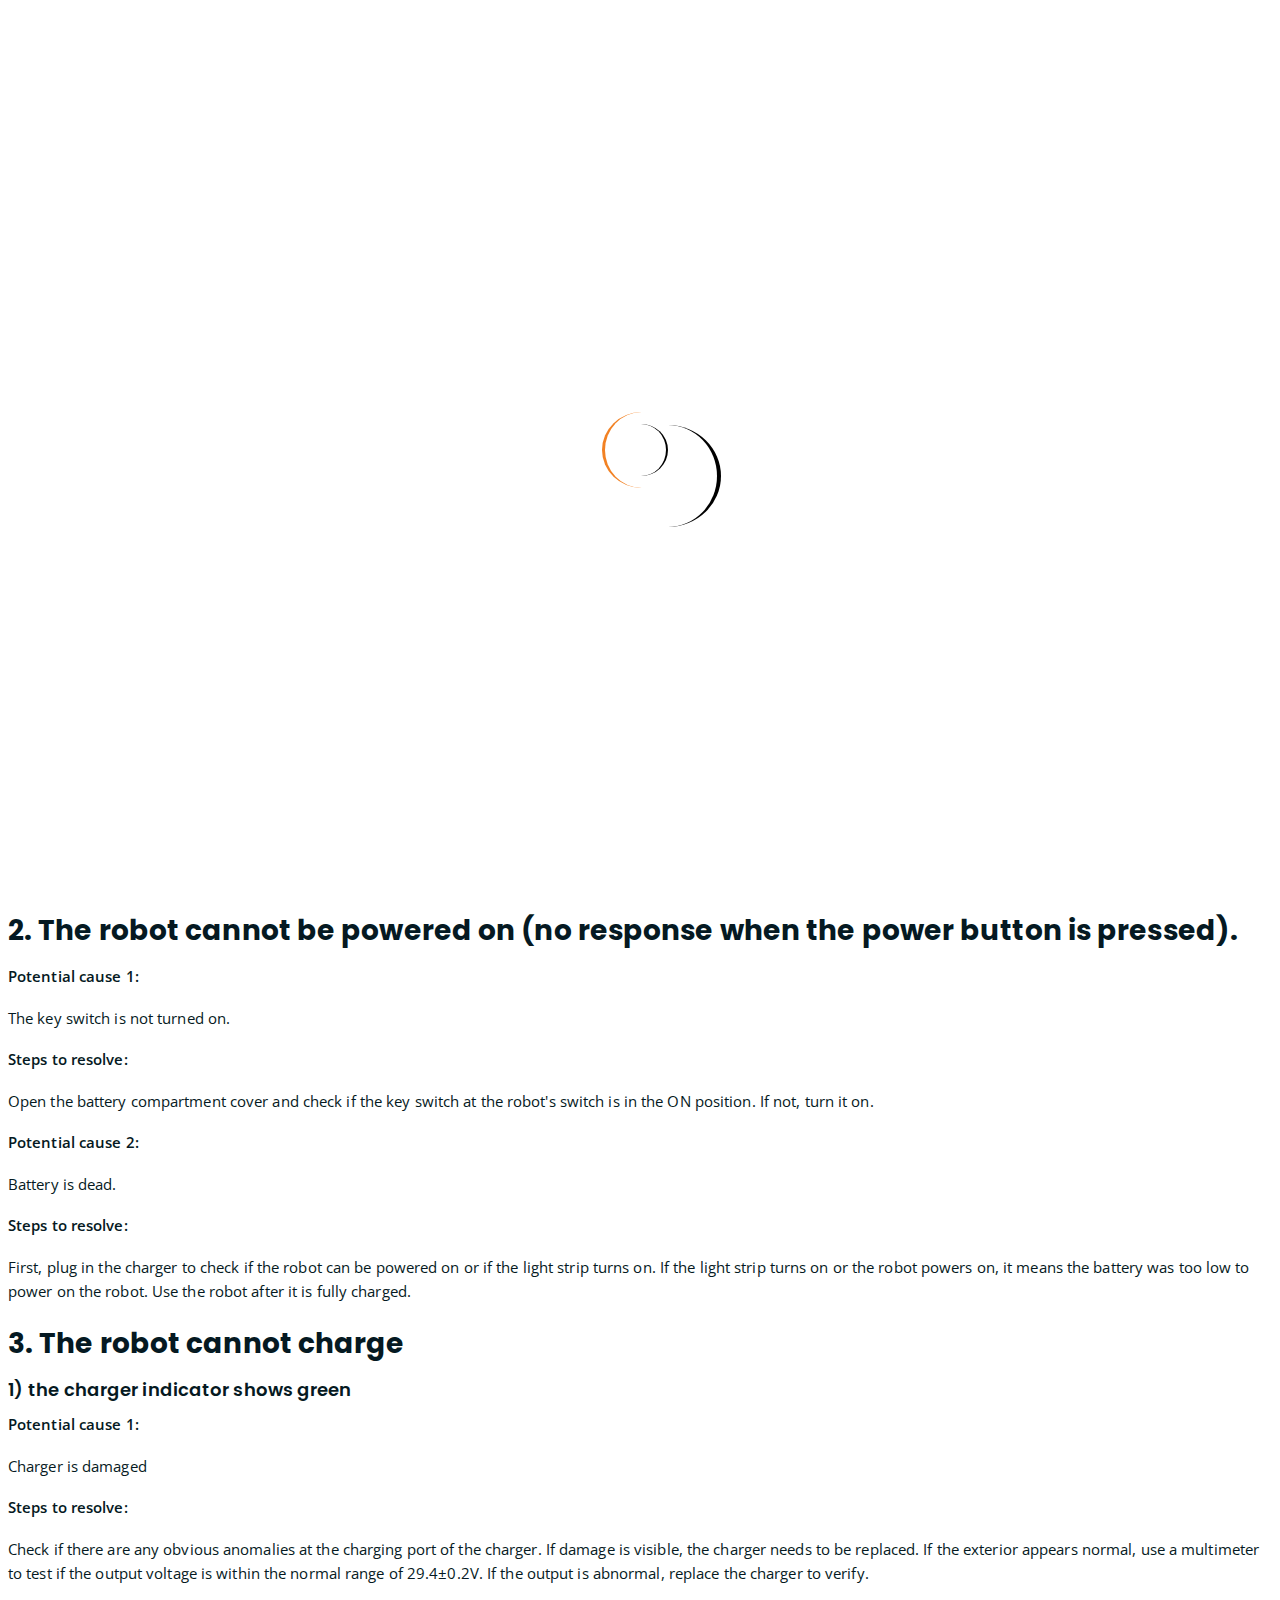
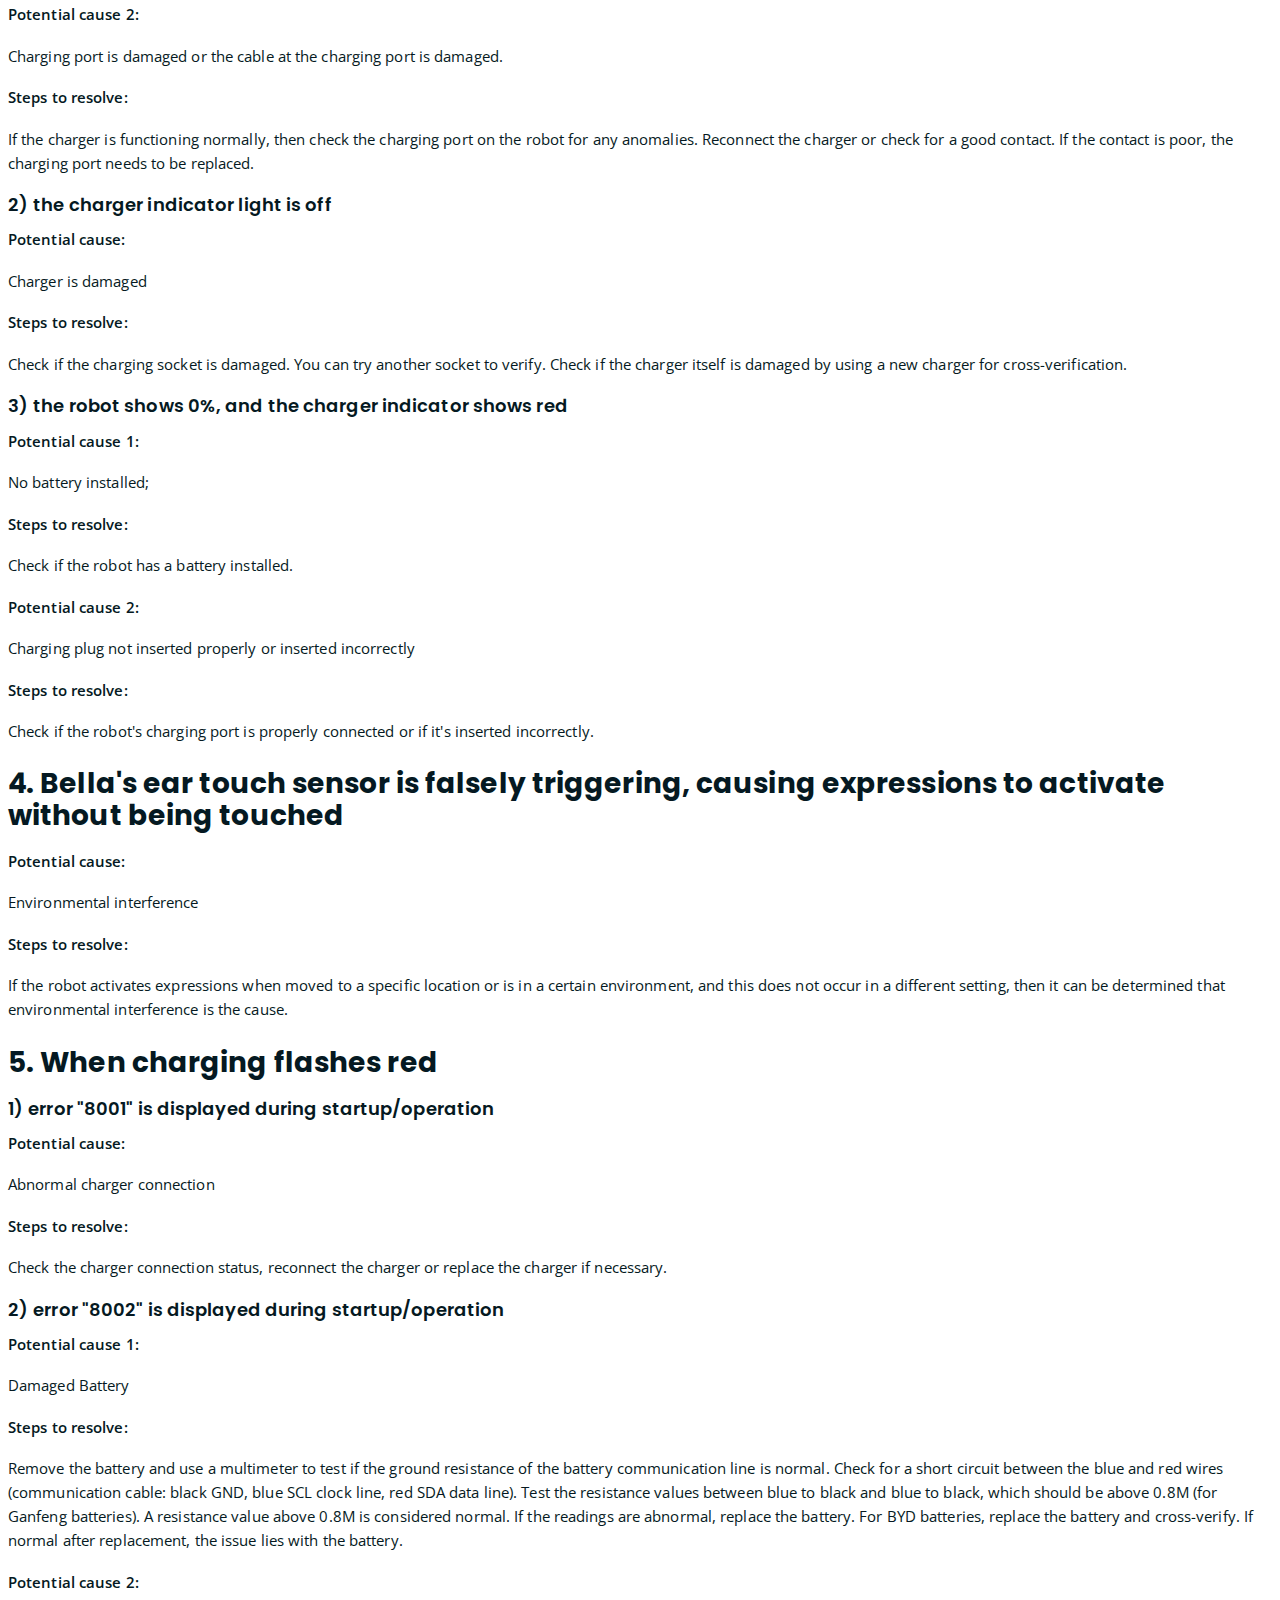
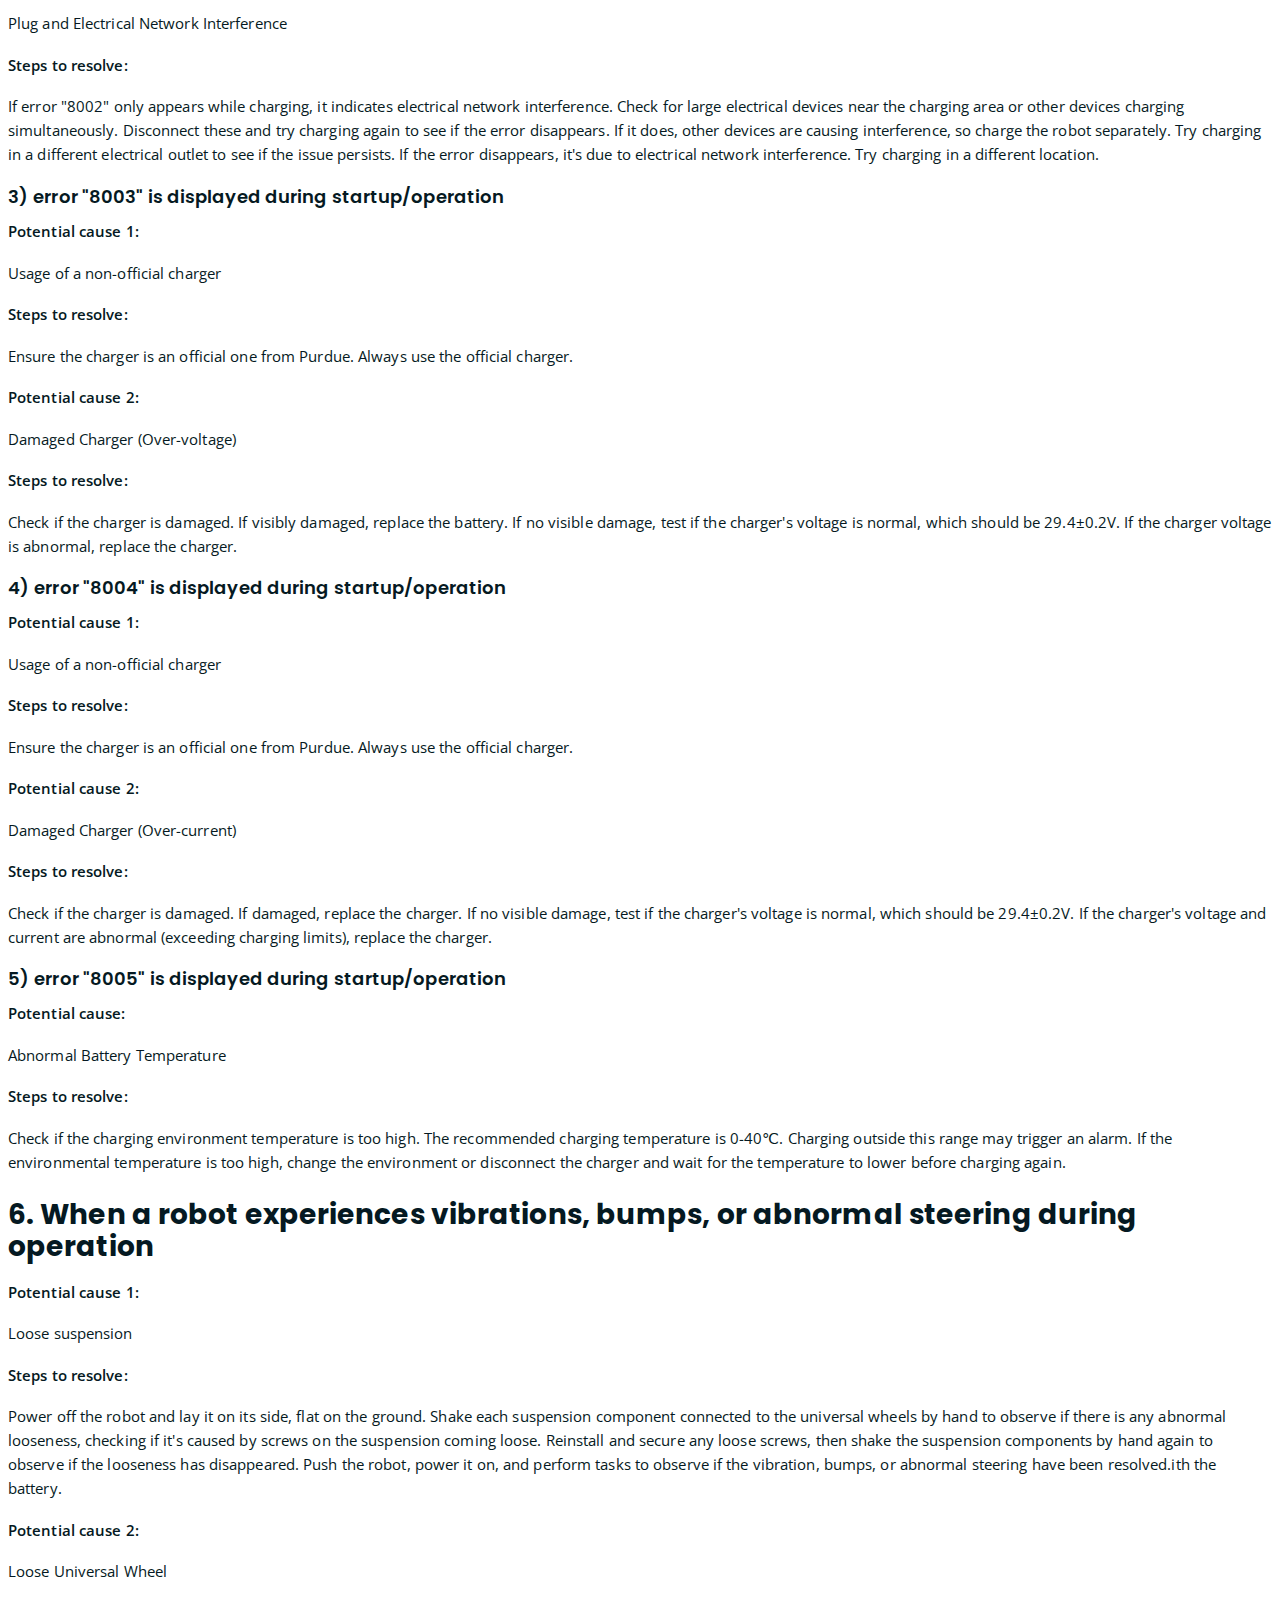
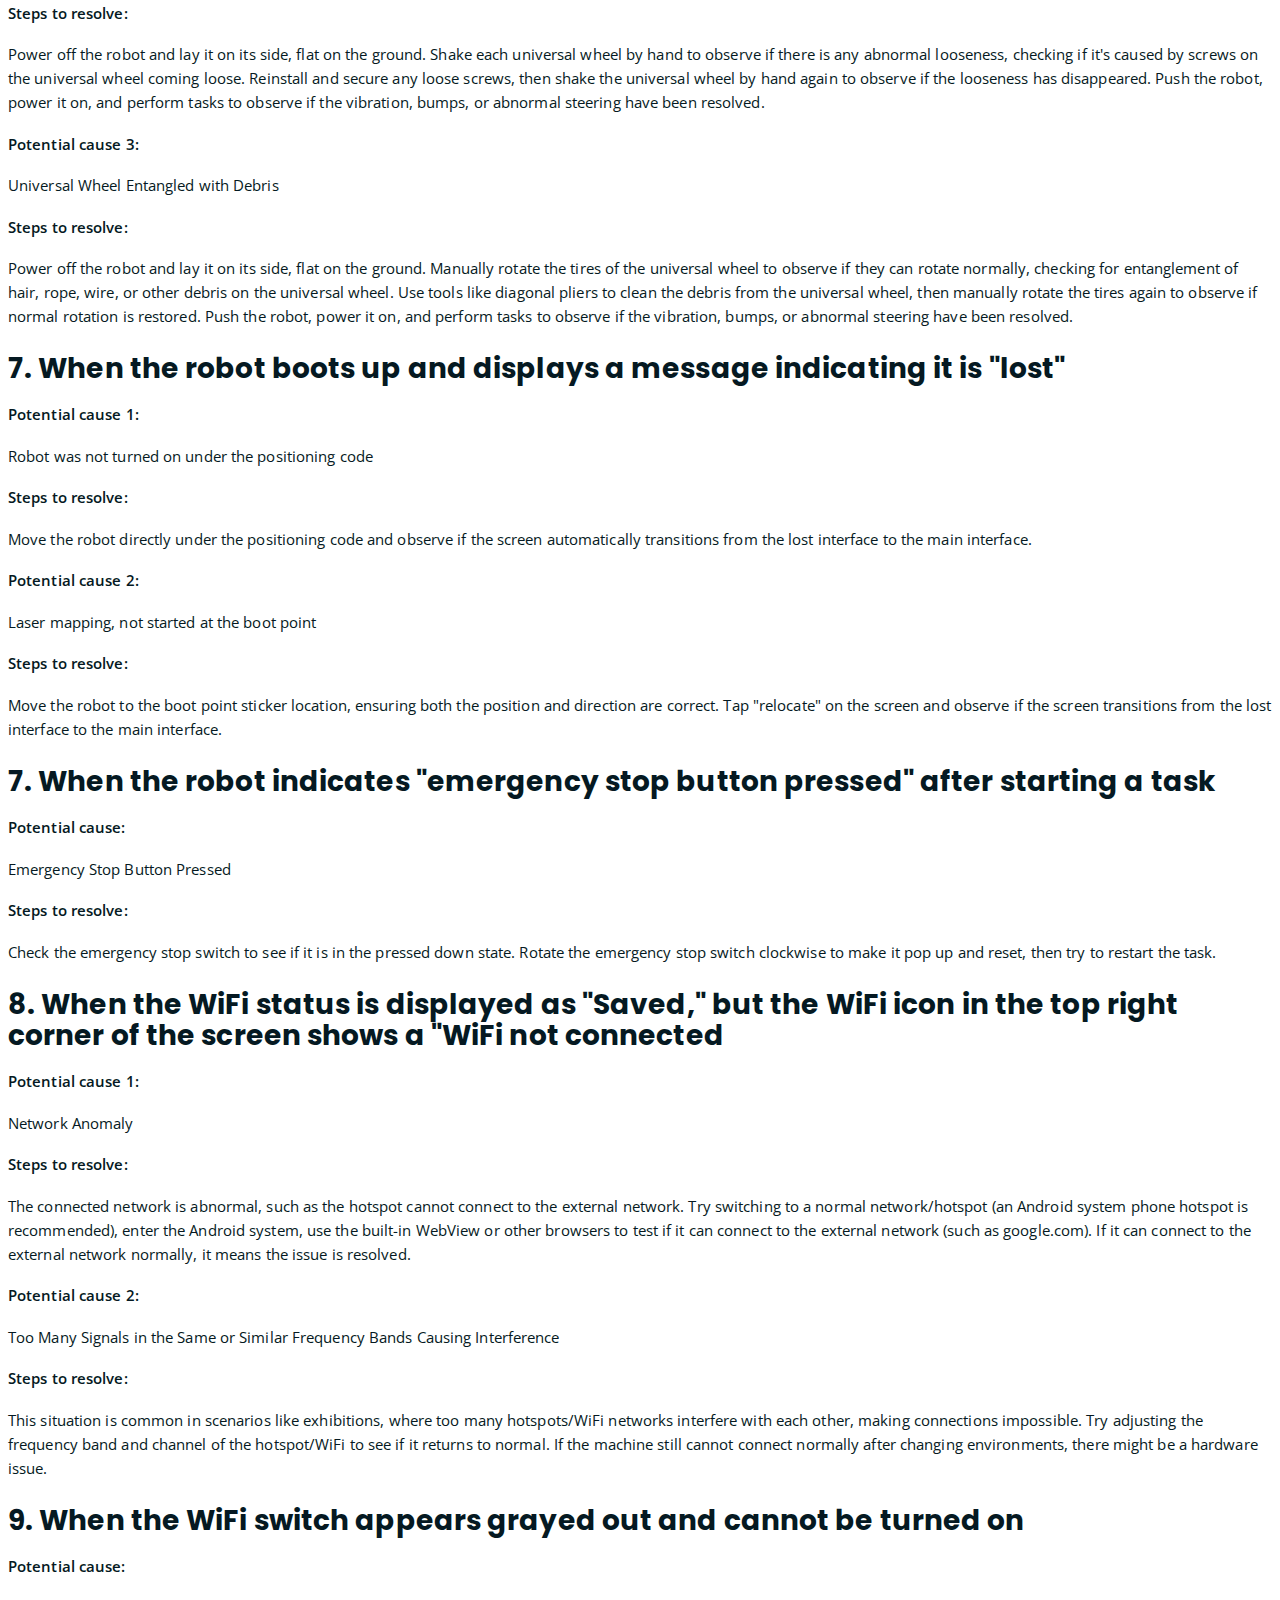
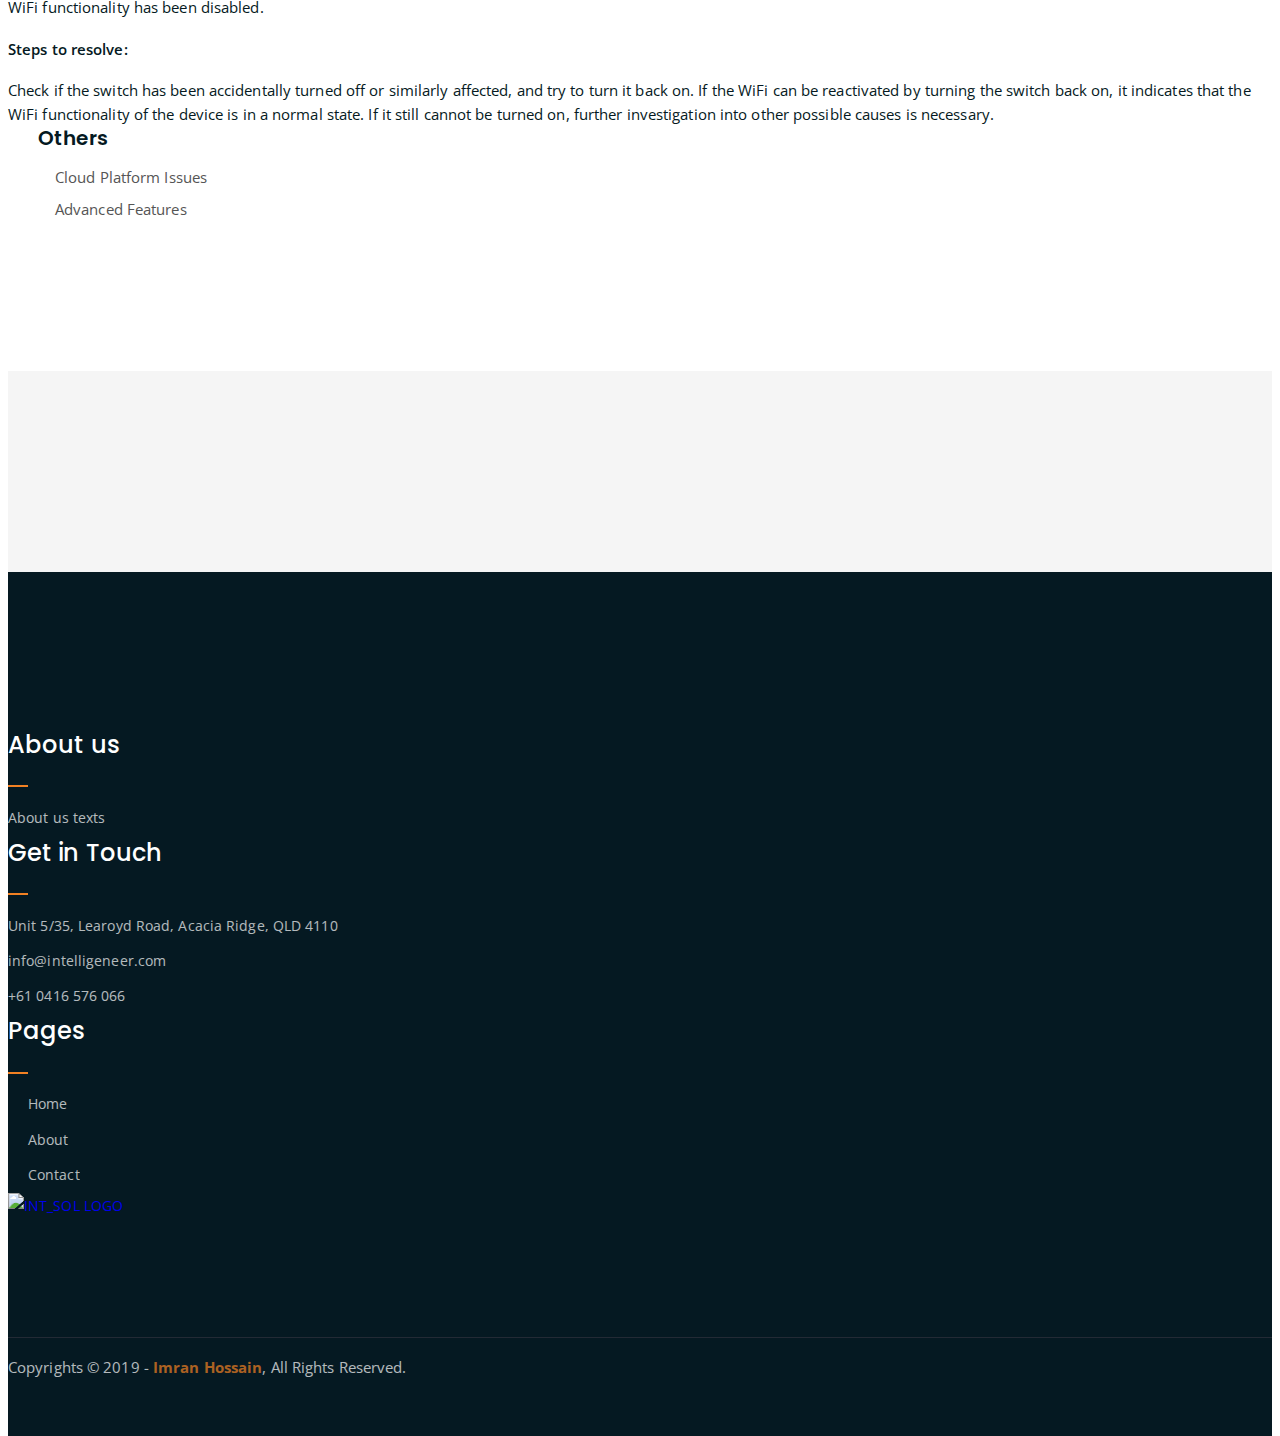
==== issues.html @ 8ed4a524 "Update single-article-bg" ====
<!DOCTYPE html>
<html lang="en">
<head>
    <meta charset="UTF-8">
    <meta http-equiv="X-UA-Compatible" content="IE=edge">
    <meta name="viewport" content="width=device-width, initial-scale=1">
    <meta name="description" content="Responsive Bootstrap4 Shop Template, Created by Imran Hossain from https://imransdesign.com/">

    <!-- title -->
    <title>Single News</title>

    <!-- favicon -->
    <link rel="shortcut icon" type="image/png" href="assets/img/favicon.png">
    <!-- google font -->
    <link href="https://fonts.googleapis.com/css?family=Open+Sans:300,400,700" rel="stylesheet">
    <link href="https://fonts.googleapis.com/css?family=Poppins:400,700&display=swap" rel="stylesheet">
    <!-- fontawesome -->
    <link rel="stylesheet" href="assets/css/all.min.css">
    <!-- bootstrap -->
    <link rel="stylesheet" href="assets/bootstrap/css/bootstrap.min.css">
    <!-- owl carousel -->
    <link rel="stylesheet" href="assets/css/owl.carousel.css">
    <!-- magnific popup -->
    <link rel="stylesheet" href="assets/css/magnific-popup.css">
    <!-- animate css -->
    <link rel="stylesheet" href="assets/css/animate.css">
    <!-- mean menu css -->
    <link rel="stylesheet" href="assets/css/meanmenu.min.css">
    <!-- main style -->
    <link rel="stylesheet" href="assets/css/main.css">
    <!-- responsive -->
    <link rel="stylesheet" href="assets/css/responsive.css">

</head>
<body>

<!--PreLoader-->
<div class="loader">
    <div class="loader-inner">
        <div class="circle"></div>
    </div>
</div>
<!--PreLoader Ends-->

<!-- header -->
<div class="top-header-area" id="sticker">
    <div class="container">
        <div class="row">
            <div class="col-lg-12 col-sm-12 text-center">
                <div class="main-menu-wrap">
                    <!-- logo -->
                    <div class="site-logo">
                        <a href="https://www.intelligeneer.com/">
                            <img src="assets/img/Logo.jpg" alt="INT_SOL LOGO" width="48" height="46">
                        </a>
                    </div>
                    <!-- logo -->

                    <!-- menu start -->
                    <nav class="main-menu">
                        <ul>
                            <li><a href="index.html">Home</a></li>
                            <li class="current-list-item"><a href="#">PUDU</a>
                                <ul class="sub-menu">
                                    <li><a href="features.html">Advanced Features</a></li>
                                    <li><a href="issues.html">Common Issues</a></li>
                                </ul>
                            </li>
                            <li><a href="contact.html">Contact</a></li>
                            <li><a href="news.html">About Us</a>
                                <ul class="sub-menu">
                                    <li><a href="news.html">Information</a></li>
                                </ul>
                            </li>


                        </ul>
                    </nav>
                    <a class="mobile-show search-bar-icon" href="#"><i class="fas fa-search"></i></a>
                    <div class="mobile-menu"></div>
                    <!-- menu end -->
                </div>
            </div>
        </div>
    </div>
</div>
<!-- end header -->

<!-- search area -->
<div class="search-area">
    <div class="container">
        <div class="row">
            <div class="col-lg-12">
                <span class="close-btn"><i class="fas fa-window-close"></i></span>
                <div class="search-bar">
                    <div class="search-bar-tablecell">
                        <h3>Search For:</h3>
                        <input type="text" placeholder="Keywords">
                        <button type="submit">Search <i class="fas fa-search"></i></button>
                    </div>
                </div>
            </div>
        </div>
    </div>
</div>
<!-- end search arewa -->

<!-- breadcrumb-section -->
<div class="breadcrumb-section breadcrumb-bg">
    <div class="container">
        <div class="row">
            <div class="col-lg-8 offset-lg-2 text-center">
                <div class="breadcrumb-text">
                    <p>PUDU Robotics</p>
                    <h1>Common Operational Issues Trouble Shooting</h1>
                </div>
            </div>
        </div>
    </div>
</div>
<!-- end breadcrumb section -->

<!-- single article section -->
<div class="mt-150 mb-150">
    <div class="container">
        <div class="row">
            <div class="col-lg-8">
                <div class="single-article-section">
                    <div class="single-article-text">
                        <div class="single-article-bg"></div>
                        <p class="blog-meta">
                            <span class="author"><i class="fas fa-user"></i>Thor</span>
                            <span class="date"><i class="fas fa-calendar"></i>28 MAR, 2024</span>
                        </p>
                        <h4>If the provided solutions don't work, please contact our <a href="mailto: tech@intelligeneer.com">tech support.</a></h4>
                        <div>
                            <h3>1. When the robot operates without sound (background music or notification tones)</h3>
                            <p class = "cause">
                                Potential cause:
                            <p>
                                The system sound is not turned on.
                            </p>
                            <p class = "steps">
                                Steps to resolve:
                            </p>
                            <p>
                                Go to the system's volume interface to check if the sound is enabled.
                                If the sound is already enabled, proceed with hardware troubleshooting.
                            </p>
                        </div>
                        <br>
                        <div>
                            <h3>2. The robot cannot be powered on (no response when the power button is pressed).</h3>
                            <p class = "cause">
                                Potential cause 1:
                            <p>
                                The key switch is not turned on.
                            </p>
                            <p class = "steps">
                                Steps to resolve:
                            </p>
                            <p>
                                Open the battery compartment cover and check if the key switch at the robot's switch is in the ON position.
                                If not, turn it on.
                            </p>
                            <p class = "cause">
                                Potential cause 2:
                            <p>
                            <p>
                                Battery is dead.
                            </p>
                            <p class = "steps">
                                Steps to resolve:
                            </p>
                            <p>
                                First, plug in the charger to check if the robot can be powered on or if the light strip turns on.
                                If the light strip turns on or the robot powers on, it means the battery was too low to power on the robot.
                                Use the robot after it is fully charged.
                            </p>
                        </div>
                        <br>
                        <div>
                            <h3>3.  The robot cannot charge</h3>
                            <h2>1) the charger indicator shows green</h2>
                            <p class = "cause">
                                Potential cause 1:
                            <p>
                                Charger is damaged
                            </p>
                            <p class = "steps">
                                Steps to resolve:
                            </p>
                            <p>
                                Check if there are any obvious anomalies at the charging port of the charger.
                                If damage is visible, the charger needs to be replaced.
                                If the exterior appears normal, use a multimeter to test if the output voltage is within the normal range of 29.4±0.2V.
                                If the output is abnormal, replace the charger to verify.
                            </p>
                            <p class = "cause">
                                Potential cause 2:
                            <p>
                            <p>
                                Charging port is damaged or the cable at the charging port is damaged.
                            </p>
                            <p class = "steps">
                                Steps to resolve:
                            </p>
                            <p>
                                If the charger is functioning normally, then check the charging port on the robot for any anomalies.
                                Reconnect the charger or check for a good contact.
                                If the contact is poor, the charging port needs to be replaced.
                            </p>

                            <h2>2) the charger indicator light is off</h2>
                            <p class = "cause">
                                Potential cause:
                            <p>
                                Charger is damaged
                            </p>
                            <p class = "steps">
                                Steps to resolve:
                            </p>
                            <p>
                                Check if the charging socket is damaged. You can try another socket to verify.
                                Check if the charger itself is damaged by using a new charger for cross-verification.
                            </p>

                            <h2>3) the robot shows 0%, and the charger indicator shows red</h2>
                            <p class = "cause">
                                Potential cause 1:
                            <p>
                                No battery installed;
                            </p>
                            <p class = "steps">
                                Steps to resolve:
                            </p>
                            <p>
                                Check if the robot has a battery installed.
                            </p>
                            <p class = "cause">
                                Potential cause 2:
                            <p>
                            <p>
                                Charging plug not inserted properly or inserted incorrectly
                            </p>
                            <p class = "steps">
                                Steps to resolve:
                            </p>
                            <p>
                                Check if the robot's charging port is properly connected or if it's inserted incorrectly.
                            </p>
                        </div>
                        <br>
                        <div>
                            <h3>4. Bella's ear touch sensor is falsely triggering, causing expressions to activate without being touched</h3>
                            <p class = "cause">
                                Potential cause:
                            <p>
                                Environmental interference
                            </p>
                            <p class = "steps">
                                Steps to resolve:
                            </p>
                            <p>
                                If the robot activates expressions when moved to a specific location or is in a certain environment,
                                and this does not occur in a different setting,
                                then it can be determined that environmental interference is the cause.
                            </p>
                        </div>
                        <br>
                        <div>
                            <h3>5.  When charging flashes red</h3>
                            <h2>1) error "8001" is displayed during startup/operation</h2>
                            <p class = "cause">
                                Potential cause:
                            <p>
                                Abnormal charger connection
                            </p>
                            <p class = "steps">
                                Steps to resolve:
                            </p>
                            <p>
                                Check the charger connection status, reconnect the charger or replace the charger if necessary.
                            </p>

                            <h2>2) error "8002" is displayed during startup/operation</h2>
                            <p class = "cause">
                                Potential cause 1:
                            <p>
                            <p>
                                Damaged Battery
                            </p>
                            <p class = "steps">
                                Steps to resolve:
                            </p>
                            <p>
                                Remove the battery and use a multimeter to test if the ground resistance of the battery communication line is normal.
                                Check for a short circuit between the blue and red wires (communication cable: black GND, blue SCL clock line, red SDA data line).
                                Test the resistance values between blue to black and blue to black, which should be above 0.8M (for Ganfeng batteries). A resistance value above 0.8M is considered normal.
                                If the readings are abnormal, replace the battery.
                                For BYD batteries, replace the battery and cross-verify. If normal after replacement, the issue lies with the battery.
                            </p>
                            <p class = "cause">
                                Potential cause 2:
                            <p>
                            <p>
                                Plug and Electrical Network Interference
                            </p>
                            <p class = "steps">
                                Steps to resolve:
                            </p>
                            <p>
                                If error "8002" only appears while charging, it indicates electrical network interference.
                                Check for large electrical devices near the charging area or other devices charging simultaneously.
                                Disconnect these and try charging again to see if the error disappears.
                                If it does, other devices are causing interference, so charge the robot separately.
                                Try charging in a different electrical outlet to see if the issue persists.
                                If the error disappears, it's due to electrical network interference.
                                Try charging in a different location.
                            </p>

                            <h2>3) error "8003" is displayed during startup/operation</h2>
                            <p class = "cause">
                                Potential cause 1:
                            <p>
                                Usage of a non-official charger
                            </p>
                            <p class = "steps">
                                Steps to resolve:
                            </p>
                            <p>
                                Ensure the charger is an official one from Purdue. Always use the official charger.
                            </p>
                            <p class = "cause">
                                Potential cause 2:
                            <p>
                                Damaged Charger (Over-voltage)
                            </p>
                            <p class = "steps">
                                Steps to resolve:
                            </p>
                            <p>
                                Check if the charger is damaged. If visibly damaged, replace the battery.
                                If no visible damage, test if the charger's voltage is normal, which should be 29.4±0.2V.
                                If the charger voltage is abnormal, replace the charger.
                            </p>

                            <h2>4) error "8004" is displayed during startup/operation</h2>
                            <p class = "cause">
                                Potential cause 1:
                            <p>
                                Usage of a non-official charger
                            </p>
                            <p class = "steps">
                                Steps to resolve:
                            </p>
                            <p>
                                Ensure the charger is an official one from Purdue. Always use the official charger.
                            </p>
                            <p class = "cause">
                                Potential cause 2:
                            <p>
                            <p>
                                Damaged Charger (Over-current)
                            </p>
                            <p class = "steps">
                                Steps to resolve:
                            </p>
                            <p>
                                Check if the charger is damaged. If damaged, replace the charger.
                                If no visible damage, test if the charger's voltage is normal, which should be 29.4±0.2V.
                                If the charger's voltage and current are abnormal (exceeding charging limits), replace the charger.
                            </p>
                            <h2>5) error "8005" is displayed during startup/operation</h2>
                            <p class = "cause">
                                Potential cause:
                            <p>
                                Abnormal Battery Temperature
                            </p>
                            <p class = "steps">
                                Steps to resolve:
                            </p>
                            <p>
                                Check if the charging environment temperature is too high.
                                The recommended charging temperature is 0-40℃.
                                Charging outside this range may trigger an alarm.
                                If the environmental temperature is too high,
                                change the environment or disconnect the charger and wait for the temperature to lower before charging again.
                            </p>
                        </div>
                        <br>
                        <div>
                            <h3>6. When a robot experiences vibrations, bumps, or abnormal steering during operation</h3>
                            <p class = "cause">
                                Potential cause 1:
                            <p>
                            <p>
                                Loose suspension
                            </p>
                            <p class = "steps">
                                Steps to resolve:
                            </p>
                            <p>
                                Power off the robot and lay it on its side, flat on the ground.
                                Shake each suspension component connected to the universal wheels by hand to observe if there is any abnormal looseness, checking if it's caused by screws on the suspension coming loose.
                                Reinstall and secure any loose screws, then shake the suspension components by hand again to observe if the looseness has disappeared.
                                Push the robot, power it on, and perform tasks to observe if the vibration, bumps, or abnormal steering have been resolved.ith the battery.
                            </p>
                            <p class = "cause">
                                Potential cause 2:
                            <p>
                            <p>
                                Loose Universal Wheel
                            </p>
                            <p class = "steps">
                                Steps to resolve:
                            </p>
                            <p>
                                Power off the robot and lay it on its side, flat on the ground.
                                Shake each universal wheel by hand to observe if there is any abnormal looseness, checking if it's caused by screws on the universal wheel coming loose.
                                Reinstall and secure any loose screws, then shake the universal wheel by hand again to observe if the looseness has disappeared.
                                Push the robot, power it on, and perform tasks to observe if the vibration, bumps, or abnormal steering have been resolved.
                            </p>

                            <p class = "cause">
                                Potential cause 3:
                            <p>
                                Universal Wheel Entangled with Debris
                            </p>
                            <p class = "steps">
                                Steps to resolve:
                            </p>
                            <p>
                                Power off the robot and lay it on its side, flat on the ground.
                                Manually rotate the tires of the universal wheel to observe if they can rotate normally, checking for entanglement of hair, rope, wire, or other debris on the universal wheel.
                                Use tools like diagonal pliers to clean the debris from the universal wheel, then manually rotate the tires again to observe if normal rotation is restored.
                                Push the robot, power it on, and perform tasks to observe if the vibration, bumps, or abnormal steering have been resolved.
                            </p>
                        </div>
                        <br>
                        <div>
                            <h3>7. When the robot boots up and displays a message indicating it is "lost"</h3>
                            <p class = "cause">
                                Potential cause 1:
                            <p>
                            <p>
                                Robot was not turned on under the positioning code
                            </p>
                            <p class = "steps">
                                Steps to resolve:
                            </p>
                            <p>
                                Move the robot directly under the positioning code and observe if the screen automatically transitions from the lost interface to the main interface.
                            </p>
                            <p class = "cause">
                                Potential cause 2:
                            <p>
                            <p>
                                Laser mapping, not started at the boot point
                            </p>
                            <p class = "steps">
                                Steps to resolve:
                            </p>
                            <p>
                                Move the robot to the boot point sticker location, ensuring both the position and direction are correct.
                                Tap "relocate" on the screen and observe if the screen transitions from the lost interface to the main interface.
                            </p>
                        </div>
                        <br>
                        <div>
                            <h3>7. When the robot indicates "emergency stop button pressed" after starting a task</h3>
                            <p class = "cause">
                                Potential cause:
                            <p>
                            <p>
                                Emergency Stop Button Pressed
                            </p>
                            <p class = "steps">
                                Steps to resolve:
                            </p>
                            <p>
                                Check the emergency stop switch to see if it is in the pressed down state.
                                Rotate the emergency stop switch clockwise to make it pop up and reset, then try to restart the task.
                            </p>
                        </div>
                        <br>
                        <div>
                            <h3>8. When the WiFi status is displayed as "Saved,"
                                but the WiFi icon in the top right corner of the screen shows a "WiFi not connected</h3>
                            <p class = "cause">
                                Potential cause 1:
                            <p>
                            <p>
                                Network Anomaly
                            </p>
                            <p class = "steps">
                                Steps to resolve:
                            </p>
                            <p>
                                The connected network is abnormal, such as the hotspot cannot connect to the external network.
                                Try switching to a normal network/hotspot (an Android system phone hotspot is recommended), enter the Android system, use the built-in WebView or other browsers to test if it can connect to the external network (such as google.com).
                                If it can connect to the external network normally, it means the issue is resolved.
                            </p>
                            <p class = "cause">
                                Potential cause 2:
                            <p>
                            <p>
                                Too Many Signals in the Same or Similar Frequency Bands Causing Interference
                            </p>
                            <p class = "steps">
                                Steps to resolve:
                            </p>
                            <p>
                                This situation is common in scenarios like exhibitions, where too many hotspots/WiFi networks interfere with each other, making connections impossible.
                                Try adjusting the frequency band and channel of the hotspot/WiFi to see if it returns to normal.
                                If the machine still cannot connect normally after changing environments, there might be a hardware issue.
                            </p>
                        </div>
                        <br>
                        <div>
                            <h3>9. When the WiFi switch appears grayed out and cannot be turned on</h3>
                            <p class = "cause">
                                Potential cause:
                            <p>
                            <p>
                                WiFi functionality has been disabled.
                            </p>
                            <p class = "steps">
                                Steps to resolve:
                            </p>
                            <p>
                                Check if the switch has been accidentally turned off or similarly affected, and try to turn it back on.
                                If the WiFi can be reactivated by turning the switch back on, it indicates that the WiFi functionality of the device is in a normal state.
                                If it still cannot be turned on, further investigation into other possible causes is necessary.
                            </p>
                        </div>
                    </div>
                </div>
            </div>
            <div class="col-lg-4">
                <div class="sidebar-section">
                    <div class="recent-posts">
                        <h4>Others</h4>
                        <ul>
                            <li><a href="cloud.html">Cloud Platform Issues</a></li>
                            <li><a href="features.html">Advanced Features</a></li>
                        </ul>
                    </div>
                    <!--
                    <div class="archive-posts">
                        <h4>Archive Posts</h4>
                        <ul>
                            <li><a href="single-news.html">JAN 2019 (5)</a></li>
                            <li><a href="single-news.html">FEB 2019 (3)</a></li>
                            <li><a href="single-news.html">MAY 2019 (4)</a></li>
                            <li><a href="single-news.html">SEP 2019 (4)</a></li>
                            <li><a href="single-news.html">DEC 2019 (3)</a></li>
                        </ul>
                    </div>

                    <div class="tag-section">
                        <h4>Tags</h4>
                        <ul>
                            <li><a href="single-news.html">Apple</a></li>
                            <li><a href="single-news.html">Strawberry</a></li>
                            <li><a href="single-news.html">BErry</a></li>
                            <li><a href="single-news.html">Orange</a></li>
                            <li><a href="single-news.html">Lemon</a></li>
                            <li><a href="single-news.html">Banana</a></li>
                        </ul>
                    </div>
                    -->
                </div>
            </div>
        </div>
    </div>
</div>
<!-- end single article section -->

<!-- logo carousel -->
<div class="logo-carousel-section">
    <div class="container">
        <div class="row">
            <div class="col-lg-12">
                <div class="logo-carousel-inner">
                    <div class="single-logo-item">
                        <img src="assets/img/WISE.png" alt="">
                    </div>
                    <div class="single-logo-item">
                        <img src="assets/img/POSPAL.png" alt="">
                    </div>
                    <div class="single-logo-item">
                        <img src="assets/img/PUDU.png" alt="">
                    </div>
                    <div class="single-logo-item">
                        <img src="assets/img/ADAPAY.png" alt="">
                    </div>
                </div>
            </div>
        </div>
    </div>
</div>
<!-- end logo carousel -->

<!-- footer -->
<div class="footer-area">
    <div class="container">
        <div class="row">
            <div class="col-lg-3 col-md-6">
                <div class="footer-box about-widget">
                    <h2 class="widget-title">About us</h2>
                    <p>About us texts</p>
                </div>
            </div>
            <div class="col-lg-3 col-md-6">
                <div class="footer-box get-in-touch">
                    <h2 class="widget-title">Get in Touch</h2>
                    <ul>
                        <li>Unit 5/35, Learoyd Road, Acacia Ridge, QLD 4110</li>
                        <li>info@intelligeneer.com</li>
                        <li>+61 0416 576 066</li>
                    </ul>
                </div>
            </div>

            <div class="col-lg-3 col-md-6">
                <div class="footer-box pages">
                    <h2 class="widget-title">Pages</h2>
                    <ul>
                        <li><a href="index.html">Home</a></li>
                        <li><a href="about.html">About</a></li>
                        <li><a href="contact.html">Contact</a></li>
                    </ul>
                </div>
            </div>

            <div class="col-lg-3 col-md-6">
                <div class="site-logo">
                    <a href="https://www.intelligeneer.com/">
                        <img src="assets/img/Logo.jpg" alt="INT_SOL LOGO" width="120" height="114">
                    </a>
                </div>
            </div>
        </div>
    </div>
</div>
<!-- end footer -->

<!-- copyright -->
<div class="copyright">
    <div class="container">
        <div class="row">
            <div class="col-lg-6 col-md-12">
                <p>Copyrights &copy; 2019 - <a href="https://imransdesign.com/">Imran Hossain</a>,  All Rights Reserved.</p>
            </div>
            <div class="col-lg-6 text-right col-md-12">
                <div class="social-icons">
                    <ul>
                        <li><a href="#" target="_blank"><i class="fab fa-facebook-f"></i></a></li>
                        <li><a href="#" target="_blank"><i class="fab fa-twitter"></i></a></li>
                        <li><a href="#" target="_blank"><i class="fab fa-instagram"></i></a></li>
                        <li><a href="#" target="_blank"><i class="fab fa-linkedin"></i></a></li>
                        <li><a href="#" target="_blank"><i class="fab fa-dribbble"></i></a></li>
                    </ul>
                </div>
            </div>
        </div>
    </div>
</div>
<!-- end copyright -->

<!-- jquery -->
<script src="assets/js/jquery-1.11.3.min.js"></script>
<!-- bootstrap -->
<script src="assets/bootstrap/js/bootstrap.min.js"></script>
<!-- count down -->
<script src="assets/js/jquery.countdown.js"></script>
<!-- isotope -->
<script src="assets/js/jquery.isotope-3.0.6.min.js"></script>
<!-- waypoints -->
<script src="assets/js/waypoints.js"></script>
<!-- owl carousel -->
<script src="assets/js/owl.carousel.min.js"></script>
<!-- magnific popup -->
<script src="assets/js/jquery.magnific-popup.min.js"></script>
<!-- mean menu -->
<script src="assets/js/jquery.meanmenu.min.js"></script>
<!-- sticker js -->
<script src="assets/js/sticker.js"></script>
<!-- main js -->
<script src="assets/js/main.js"></script>

</body>
</html>
---- assets/css/main.css ----
/*
Template Name: Fruitkha - Responsive Bootstrap4 Shop Template
Template URI: 
Description: Bootstrap template for fruits or any other kind of shop
Author: Imran Hossain
Author URI: https://imransdesign.com/
Version: 1.0
*/
/* -----------------------------------------------------------------------------

# Base - Genral & Typography

----------------------------------------------------------------------------- */
html {
  font-size: 14px;
  font-weight: 400;
  line-height: 28px;
  height: 100%;
}

body {
  font-family: "Open Sans", sans-serif;
  font-weight: 400;
  font-size: 1rem;
  letter-spacing: 0.1px;
  line-height: 1.8;
  color: #051922;
  overflow-x: hidden;
}

body img {
  max-width: 100%;
}

a {
  cursor: pointer;
  text-decoration: none;
  -webkit-transition: all 0.2s ease-in-out;
  -o-transition: all 0.2s ease-in-out;
  transition: all 0.2s ease-in-out;
}

a:hover {
  color: #F28123;
  text-decoration: none;
}

h1, .h1,
h2, .h2,
h3, .h3,
h4, .h4,
h5, .h5,
h6, .h6 {
  font-family: "Poppins", sans-serif;
  font-weight: 700;
  margin: 0 0 1.25rem 0;
  color: #051922;
}

h1:last-child, .h1:last-child,
h2:last-child, .h2:last-child,
h3:last-child, .h3:last-child,
h4:last-child, .h4:last-child,
h5:last-child, .h5:last-child,
h6:last-child, .h6:last-child {
  margin: 0;
}

h1, .h1 {
  font-size: 4rem;
  font-weight: 700;
  line-height: 4rem;
}

@media only screen and (max-width: 767.96px) {
  h1, .h1 {
    font-size: 3rem;
    line-height: 3.25rem;
  }
}

@media only screen and (max-width: 575.96px) {
  h1, .h1 {
    font-size: 2.5rem;
    line-height: 2.75rem;
  }
}

h2, .h2 {
  font-size: 3rem;
  font-weight: 700;
  line-height: 3.25rem;
}

@media only screen and (max-width: 767.96px) {
  h2, .h2 {
    font-size: 2.5rem;
    line-height: 2.75rem;
  }
}

@media only screen and (max-width: 575.96px) {
  h2, .h2 {
    font-size: 2rem;
    line-height: 2.25rem;
  }
}

h3, .h3 {
  font-size: 2rem;
  font-weight: 700;
  line-height: 2.25rem;
}

@media only screen and (max-width: 575.96px) {
  h3, .h3 {
    font-size: 1.75rem;
    line-height: 2rem;
  }
}

h4, .h4 {
  font-size: 1.5rem;
  font-weight: 700;
  line-height: 1.75rem;
}

@media only screen and (max-width: 575.96px) {
  h4, .h4 {
    font-size: 1.25rem;
    line-height: 1.5rem;
  }
}

h5, .h5 {
  font-size: 1.25rem;
  font-weight: 700;
  line-height: 1.5rem;
}

h6, .h6 {
  font-size: 1rem;
  font-weight: 700;
  line-height: 1.5rem;
}

p {
  font-family: "Open Sans", sans-serif;
  font-weight: 400;
  font-size: 1rem;
  letter-spacing: 0.1px;
  line-height: 1.8;
  color: #051922;
  margin: 0 0 1.25rem 0;
}

p:last-child {
  margin: 0;
}

/* -----------------------------------------------------------------------------

# All Common Styles

----------------------------------------------------------------------------- */
.loader {
  bottom: 0;
  height: 100%;
  left: 0;
  position: fixed;
  right: 0;
  top: 0;
  width: 100%;
  z-index: 1111;
  background: #fff;
  overflow-x: hidden;
}

.loader-inner {
  position: absolute;
  left: 50%;
  top: 50%;
  -webkit-transform: translate(-50%, -50%);
  -ms-transform: translate(-50%, -50%);
  -o-transform: translate(-50%, -50%);
  transform: translate(-50%, -50%);
  height: 50px;
  width: 50px;
}

.circle {
  width: 8vmax;
  height: 8vmax;
  border-right: 4px solid #000;
  border-radius: 50%;
  -webkit-animation: spinRight 800ms linear infinite;
  animation: spinRight 800ms linear infinite;
}

.circle:before {
  content: '';
  width: 6vmax;
  height: 6vmax;
  display: block;
  position: absolute;
  top: calc(50% - 3vmax);
  left: calc(50% - 3vmax);
  border-left: 3px solid #F28123;
  border-radius: 100%;
  -webkit-animation: spinLeft 800ms linear infinite;
  animation: spinLeft 800ms linear infinite;
}

.circle:after {
  content: '';
  width: 6vmax;
  height: 6vmax;
  display: block;
  position: absolute;
  top: calc(50% - 3vmax);
  left: calc(50% - 3vmax);
  border-left: 3px solid #F28123;
  border-radius: 100%;
  -webkit-animation: spinLeft 800ms linear infinite;
  animation: spinLeft 800ms linear infinite;
  width: 4vmax;
  height: 4vmax;
  top: calc(50% - 2vmax);
  left: calc(50% - 2vmax);
  border: 0;
  border-right: 2px solid #000;
  -webkit-animation: none;
  animation: none;
}

@-webkit-keyframes spinLeft {
  from {
    -webkit-transform: rotate(0deg);
    transform: rotate(0deg);
  }
  to {
    -webkit-transform: rotate(720deg);
    transform: rotate(720deg);
  }
}

@keyframes spinLeft {
  from {
    -webkit-transform: rotate(0deg);
    transform: rotate(0deg);
  }
  to {
    -webkit-transform: rotate(720deg);
    transform: rotate(720deg);
  }
}

@-webkit-keyframes spinRight {
  from {
    -webkit-transform: rotate(360deg);
    transform: rotate(360deg);
  }
  to {
    -webkit-transform: rotate(0deg);
    transform: rotate(0deg);
  }
}

@keyframes spinRight {
  from {
    -webkit-transform: rotate(360deg);
    transform: rotate(360deg);
  }
  to {
    -webkit-transform: rotate(0deg);
    transform: rotate(0deg);
  }
}

.mt-80 {
  margin-top: 80px;
}

@media only screen and (max-width: 767.96px) {
  .mt-80 {
    margin-top: 50px;
  }
}

.mb-80 {
  margin-bottom: 80px;
}

@media only screen and (max-width: 767.96px) {
  .mb-80 {
    margin-bottom: 50px;
  }
}

.mt-100 {
  margin-top: 100px;
}

@media only screen and (max-width: 767.96px) {
  .mt-100 {
    margin-top: 80px;
  }
}

.mb-100 {
  margin-bottom: 100px;
}

@media only screen and (max-width: 767.96px) {
  .mb-100 {
    margin-bottom: 80px;
  }
}

.mt-150 {
  margin-top: 150px;
}

@media only screen and (max-width: 767.96px) {
  .mt-150 {
    margin-top: 100px;
  }
}

.mb-150 {
  margin-bottom: 150px;
}

@media only screen and (max-width: 767.96px) {
  .mb-150 {
    margin-bottom: 100px;
  }
}

.pt-80 {
  padding-top: 80px;
}

@media only screen and (max-width: 767.96px) {
  .pt-80 {
    padding-top: 50px;
  }
}

.pb-80 {
  padding-bottom: 80px;
}

@media only screen and (max-width: 767.96px) {
  .pb-80 {
    padding-bottom: 50px;
  }
}

.pt-100 {
  padding-top: 100px;
}

@media only screen and (max-width: 767.96px) {
  .pt-100 {
    padding-top: 80px;
  }
}

.pb-100 {
  padding-bottom: 100px;
}

@media only screen and (max-width: 767.96px) {
  .pb-100 {
    padding-bottom: 80px;
  }
}

.pt-150 {
  padding-top: 150px;
}

@media only screen and (max-width: 767.96px) {
  .pt-150 {
    padding-top: 100px;
  }
}

.pb-150 {
  padding-bottom: 150px;
}

@media only screen and (max-width: 767.96px) {
  .pb-150 {
    padding-bottom: 100px;
  }
}

.gray-bg {
  background-color: #f5f5f5;
}

.orange-text {
  color: #F28123;
}

.blue-bg {
  background-color: #162133;
}

a.boxed-btn {
  font-family: 'Poppins', sans-serif;
  display: inline-block;
  background-color: #F28123;
  color: #fff;
  padding: 10px 20px;
}

a.bordered-btn {
  font-family: 'Poppins', sans-serif;
  display: inline-block;
  color: #fff;
  border: 2px solid #F28123;
  padding: 7px 20px;
}

a.items{
  font-size: 20px;
  color: lightgrey;
  margin-left: 15px;
}

a.read-more-btn {
  display: inline-block;
  margin-top: 15px;
  color: #051922;
  -webkit-transition: 0.3s;
  -o-transition: 0.3s;
  transition: 0.3s;
  font-weight: 700;
}

a.read-more-btn:hover {
  color: #F28123;
}

a.boxed-btn, a.bordered-btn, a.cart-btn {
  border-radius: 50px;
}

.section-title h3 {
  font-size: 40px;
  position: relative;
  padding-bottom: 15px;
}

.section-title h3:after {
  position: absolute;
  content: '';
  left: 0px;
  right: 0px;
  bottom: 0px;
  width: 50px;
  height: 2px;
  background-color: #F28123;
  margin: 0 auto;
}

.section-title p {
  font-size: 15px;
  width: 530px;
  margin: 0 auto;
  color: #555;
  margin-top: 10px;
  line-height: 1.8;
}

.section-title {
  margin-bottom: 80px;
}

.breadcrumb-bg {
  background-image: url(../img/breadcrumb-bg.jpg);
}

.breadcrumb-text p {
  color: #F28123;
  font-weight: 700;
  text-transform: uppercase;
  letter-spacing: 7px;
}

.breadcrumb-text h1 {
  font-size: 50px;
  font-weight: 900;
  color: #fff;
  margin: 0;
  margin-top: 20px;
}

.breadcrumb-section {
  padding: 150px 0;
  background-size: cover;
  background-position: center center;
  position: relative;
  z-index: 1;
  background-attachment: fixed;
  padding-top: 200px;
}

.breadcrumb-section:after {
  position: absolute;
  left: 0;
  top: 0;
  width: 100%;
  height: 100%;
  content: "";
  background-color: #07212e;
  z-index: -1;
  opacity: 0.8;
}

/* -----------------------------------------------------------------------------

# Header Styles

----------------------------------------------------------------------------- */
ul.navbar-nav li.nav-item a.nav-link, ul.navbar-nav li.nav-item.active a.nav-link {
  color: #051922;
}

.top-header-area {
  position: absolute;
  z-index: 999;
  width: 100%;
  padding: 25px 0;
}

.top-header-area.white ul.navbar-nav li.nav-item a.nav-link, .top-header-area.white ul.navbar-nav li.nav-item.active a.nav-link {
  color: #fff;
}

ul.navbar-nav li.nav-item a.nav-link, ul.navbar-nav li.nav-item.active a.nav-link {
  color: #fff;
  font-weight: 700;
  margin-right: 14px;
}

a.navbar-brand img {
  max-width: 150px;
}

nav.main-menu ul {
  margin: 0;
  padding: 0;
  list-style: none;
}

nav.main-menu ul li {
  display: inline-block;
}

nav.main-menu ul li a {
  color: #fff;
  font-weight: 700;
  display: block;
  padding: 15px;
}

nav.main-menu ul > li {
  position: relative;
}

nav.main-menu ul ul.sub-menu {
  position: absolute;
  background-color: #fff;
  width: 220px;
  padding: 15px 15px;
  margin: 0;
  left: 0;
  top: 50px;
  border-radius: 3px;
  -webkit-transition: 0.3s;
  -o-transition: 0.3s;
  transition: 0.3s;
  opacity: 0;
  visibility: hidden;
  -webkit-box-shadow: 0 0 20px #555555;
  box-shadow: 0 0 20px #555555;
}

nav.main-menu ul ul.sub-menu li {
  display: block;
  text-align: left;
}

nav.main-menu ul ul.sub-menu li a {
  color: #555;
  font-weight: 600;
  padding: 7px 10px;
  font-size: 13px;
}

nav.main-menu ul > li:hover ul {
  opacity: 1;
  visibility: visible;
}

nav.main-menu ul li:last-child a {
  display: inline-block;
}

nav.main-menu > ul li:last-child {
  float: right;
}

.site-logo {
  float: left;
  max-width: 150px;
}

ul.sub-menu li:last-child {
  float: none !important;
}

.mean-container .mean-bar {
  background-color: transparent;
  position: absolute;
  right: 0;
  top: 15px;
}

.mean-bar a.meanmenu-reveal {
  background-color: #F28123;
}

.main-menu-wrap {
  position: relative;
}

.mean-container a.meanmenu-reveal {
  color: #051922;
}

.mean-container a.meanmenu-reveal span {
  background-color: #051922;
}

.mean-container .mean-nav ul li a {
  padding: 0.5em 5%;
}

.mean-container .mean-nav ul li li a {
  padding: 0.5em 10%;
}

.mean-container .mean-nav ul li a.mean-expand {
  font-size: 16px;
  height: 10px;
  line-height: 10px;
  width: 15px;
}

.mean-container a.meanmenu-reveal {
  padding: 8px 8px 6px;
}

nav.mean-nav > ul > li:first-child > a {
  border-top: none;
}

.header-icons a {
  color: #fff;
  display: inline-block;
  padding: 10px;
}

.site-logo {
  padding: 6px 0;
}

.top-header-area.sepherate-header ul li > a, .top-header-area.sepherate-header .header-icons a {
  color: #051922;
}

nav.main-menu ul ul.sub-menu li {
  display: block;
}

nav.main-menu ul ul.sub-menu li a {
  color: #555;
  padding: 8px;
  font-size: 13px;
  font-weight: 600;
}

nav.main-menu ul li.current-list-item > a {
  color: #F28123;
}

nav.main-menu li:hover > a {
  color: #F28123;
}

nav.main-menu li a {
  -webkit-transition: 0.3s;
  -o-transition: 0.3s;
  transition: 0.3s;
}

.top-header-area .header-icons a {
  -webkit-transition: 0.3s;
  -o-transition: 0.3s;
  transition: 0.3s;
}

.top-header-area .header-icons a:hover {
  color: #F28123;
}

.sticky-wrapper {
  position: absolute;
  left: 0;
  top: 0;
  width: 100%;
  z-index: 999 !important;
}

.sticky-wrapper.is-sticky .top-header-area {
  background-color: #051922;
  padding: 15px 0;
}

.top-header-area {
  -webkit-transition: 0.3s;
  -o-transition: 0.3s;
  transition: 0.3s;
}

ul.navbar-nav {
  margin: 0 auto;
}

.search-area {
  position: fixed;
  left: 0;
  top: 0;
  z-index: 5555;
  background-color: #051922;
  width: 100%;
  height: 100%;
  text-align: center;
}

span.close-btn {
  position: absolute;
  right: 0%;
  color: #fff;
  top: 5%;
  cursor: pointer;
}

.search-area {
  height: 100%;
}

.search-area div {
  height: 100%;
}

.search-bar {
  height: 100%;
  display: table;
  width: 100%;
}

a.mobile-show {
  display: none;
}

.search-area .search-bar div.search-bar-tablecell {
  display: table-cell;
  vertical-align: middle;
  height: auto;
}

.search-bar-tablecell input {
  border: none;
  padding: 15px;
  width: 60%;
  background-color: transparent;
  border-bottom: 1px solid #F28123;
  display: block;
  margin: 0 auto;
  text-align: center;
  font-size: 50px;
  font-weight: 700;
  margin-bottom: 40px;
  color: #fff;
}

.search-bar-tablecell button[type=submit] {
  border: none;
  background-color: #F28123;
  padding: 15px 30px;
  cursor: pointer;
  display: inline-block;
  border-radius: 50px;
  font-weight: 700;
}

.search-bar-tablecell input::-webkit-input-placeholder {
  color: #fff;
}

.search-bar-tablecell input:-ms-input-placeholder {
  color: #fff;
}

.search-bar-tablecell input::-ms-input-placeholder {
  color: #fff;
}

.search-bar-tablecell input::placeholder {
  color: #fff;
}

.search-bar-tablecell button[type=submit] i {
  margin-left: 5px;
}

.search-area {
  visibility: hidden;
  opacity: 0;
  -webkit-transition: 0.3s;
  -o-transition: 0.3s;
  transition: 0.3s;
}

.search-area.search-active {
  visibility: visible;
  opacity: 1;
  z-index: 999;
}

.search-bar-tablecell h3 {
  color: #fff;
  margin-bottom: 30px;
  font-weight: 600;
  text-transform: uppercase;
  letter-spacing: 7px;
}

/* -----------------------------------------------------------------------------

# Footer Styles

----------------------------------------------------------------------------- */
.single-logo-item img {
  max-width: 180px;
  margin: 0 auto;
}

.logo-carousel-section {
  background-color: #f5f5f5;
  padding: 50px 0;
}

.footer-area {
  background-color: #051922;
  color: #fff;
  padding: 150px 0;
}

h2.widget-title {
  font-size: 24px;
  font-weight: 500;
  position: relative;
  padding-bottom: 20px;
  color: #fff;
}

h2.widget-title:after {
  position: absolute;
  left: 0;
  bottom: 0;
  width: 20px;
  height: 2px;
  background-color: #F28123;
  content: "";
}

.footer-box p {
  color: #fff;
  opacity: 0.7;
  line-height: 1.8;
}

.footer-box ul {
  margin: 0;
  padding: 0;
  list-style: none;
}

.footer-box ul li {
  opacity: 0.7;
  margin-bottom: 10px;
  line-height: 1.8;
}

.footer-box ul li:last-child {
  margin-bottom: 0;
}

.footer-box.subscribe form input[type=email] {
  border: none;
  background-color: #012738;
  width: 78%;
  padding: 15px;
  border-top-left-radius: 5px;
  border-bottom-left-radius: 5px;
  color: #fff;
}

.footer-box.subscribe form button {
  width: 20%;
  border: none;
  background-color: #012738;
  color: #F28123;
  padding: 14px 0;
  border-top-right-radius: 3px;
  border-bottom-right-radius: 3px;
  cursor: pointer;
}

.footer-box.subscribe form button:focus {
  outline: none;
}

.copyright {
  background-color: #051922;
  border-top: 1px solid #232a35;
}

.copyright p {
  margin: 0;
  color: #fff;
  opacity: 0.7;
  padding: 16px 0;
  font-size: 15px;
}

.copyright a {
  color: #F28123;
  font-weight: 700;
}

.copyright a:hover {
  color: #f59d53;
}

.social-icons ul {
  margin: 0;
  padding: 0;
  list-style: none;
}

.social-icons ul li {
  display: inline-block;
}

.social-icons ul li a {
  font-size: 16px;
  color: #fff;
  opacity: 0.7;
  padding: 16px 10px;
  display: block;
}

.footer-box ul li a {
  color: #fff;
}

.footer-box.pages ul li {
  position: relative;
  padding-left: 20px;
}

.footer-box.pages ul li:before {
  position: absolute;
  left: 0;
  top: 0;
  content: "\f105";
  font-family: "Font Awesome 5 Free";
  font-weight: 900;
  color: #F28123;
}

/* -----------------------------------------------------------------------------

# Hover Styles

----------------------------------------------------------------------------- */
a.navbar-brand {
  -webkit-transition: 0.3s;
  -o-transition: 0.3s;
  transition: 0.3s;
}

a.navbar-brand:hover {
  opacity: 0.7;
}

a.boxed-btn {
  -webkit-transition: 0.3s;
  -o-transition: 0.3s;
  transition: 0.3s;
}

a.boxed-btn:hover {
  background-color: #051922;
  color: #F28123;
}

a.bordered-btn {
  -webkit-transition: 0.3s;
  -o-transition: 0.3s;
  transition: 0.3s;
}

a.bordered-btn:hover {
  background-color: #F28123;
  color: #fff;
}

ul.sub-menu a {
  -webkit-transition: 0.3s;
  -o-transition: 0.3s;
  transition: 0.3s;
}

ul.sub-menu li:hover a {
  color: #F28123;
}

.single-tof-box {
  -webkit-transition: 0.3s;
  -o-transition: 0.3s;
  transition: 0.3s;
}

.single-tof-box:hover {
  -webkit-box-shadow: 0 0 80px #353535;
  box-shadow: 0 0 80px #353535;
}

a.video-play-btn {
  -webkit-transition: 0.3s;
  -o-transition: 0.3s;
  transition: 0.3s;
}

a.video-play-btn:hover {
  background-color: #333;
  color: #F28123;
}

.latest-news-bg {
  -webkit-transition: 0.3s;
  -o-transition: 0.3s;
  transition: 0.3s;
}

.single-latest-news:hover .latest-news-bg {
  opacity: 0.8;
}

a.tof-btn {
  -webkit-transition: 0.3s;
  -o-transition: 0.3s;
  transition: 0.3s;
}

a.tof-btn i {
  -webkit-transition: 0.3s;
  -o-transition: 0.3s;
  transition: 0.3s;
}

a.tof-btn:hover {
  color: #F28123;
}

a.tof-btn:hover i {
  margin-left: 10px;
}

.single-latest-news {
  -webkit-box-shadow: 0 0 20px #dddddd;
  box-shadow: 0 0 20px #dddddd;
  -webkit-transition: 0.3s;
  -o-transition: 0.3s;
  transition: 0.3s;
}

.single-latest-news:hover {
  -webkit-box-shadow: 0 0 0;
  box-shadow: 0 0 0;
  -webkit-box-shadow: none;
  box-shadow: none;
}

.single-logo-item {
  -webkit-transition: 0.3s;
  -o-transition: 0.3s;
  transition: 0.3s;
}

.single-logo-item:hover {
  opacity: 0.7;
}

.footer-box.pages ul li a {
  -webkit-transition: 0.3s;
  -o-transition: 0.3s;
  transition: 0.3s;
}

.footer-box.pages ul li:hover a {
  color: #F28123;
}

.footer-box.subscribe form button {
  -webkit-transition: 0.3s;
  -o-transition: 0.3s;
  transition: 0.3s;
}

.footer-box.subscribe form button:hover {
  background-color: #F28123;
  color: #051922;
}

.social-icons ul li:hover a {
  color: #F28123;
}

.social-icons ul li a {
  -webkit-transition: 0.3s;
  -o-transition: 0.3s;
  transition: 0.3s;
}

ul.social-link-team li a {
  -webkit-transition: 0.3s;
  -o-transition: 0.3s;
  transition: 0.3s;
}

ul.social-link-team li a:hover {
  background-color: #051922;
  color: #F28123;
}

.counter-box {
  -webkit-transition: 0.3s;
  -o-transition: 0.3s;
  transition: 0.3s;
}

.counter-box:hover {
  -webkit-box-shadow: 0 0 80px #6f6f6f;
  box-shadow: 0 0 80px #6f6f6f;
}

input[type="submit"] {
  -webkit-transition: 0.3s;
  -o-transition: 0.3s;
  transition: 0.3s;
  border-radius: 50px !important;
}

input[type="submit"]:hover {
  background-color: #051922;
  color: #F28123;
}

div.owl-controls, .owl-controls div {
  -webkit-transition: 0.3s;
  -o-transition: 0.3s;
  transition: 0.3s;
}

div.owl-controls div.owl-nav div:hover {
  opacity: 0.7;
}

.pagination-wrap ul li a {
  -webkit-transition: 0.3s;
  -o-transition: 0.3s;
  transition: 0.3s;
}

.pagination-wrap ul li:hover a {
  background-color: #F28123;
}

.icons a i {
  -webkit-transition: 0.3s;
  -o-transition: 0.3s;
  transition: 0.3s;
}

.icons a:hover i {
  color: #F28123;
}

.tof-text a.tof-btn {
  margin-top: 15px;
  display: inline-block;
}

.single-pricing-table {
  -webkit-transition: 0.3s;
  -o-transition: 0.3s;
  transition: 0.3s;
}

.single-pricing-table:hover {
  -webkit-box-shadow: 0 0 20px #ddd;
  box-shadow: 0 0 20px #ddd;
}

.product-image img {
  -webkit-transition: 0.3s;
  -o-transition: 0.3s;
  transition: 0.3s;
}

.product-image img:hover {
  -webkit-box-shadow: none;
  box-shadow: none;
}

a.cart-btn {
  -webkit-transition: 0.3s;
  -o-transition: 0.3s;
  transition: 0.3s;
}

a.cart-btn:hover {
  background-color: #051922;
  color: #F28123;
}

.recent-posts ul li {
  -webkit-transition: 0.3s;
  -o-transition: 0.3s;
  transition: 0.3s;
}

.recent-posts ul li:hover {
  opacity: 0.7;
}

ul.sub-menu li a {
  -webkit-transition: 0.3s;
  -o-transition: 0.3s;
  transition: 0.3s;
}

ul.sub-menu li:hover a {
  color: #F28123 !important;
}

.sidebar-section ul li a {
  -webkit-transition: 0.3s;
  -o-transition: 0.3s;
  transition: 0.3s;
}

.sidebar-section ul li a:hover {
  opacity: 0.7;
}

.comment-text-body h4 a {
  -webkit-transition: 0.3s;
  -o-transition: 0.3s;
  transition: 0.3s;
}

.comment-text-body h4 a:hover {
  color: #F28123;
}

ul.product-share li a {
  -webkit-transition: 0.3s;
  -o-transition: 0.3s;
  transition: 0.3s;
}

ul.product-share li:hover a {
  color: #F28123;
}

.service-menu ul li a {
  -webkit-transition: 0.3s;
  -o-transition: 0.3s;
  transition: 0.3s;
}

.service-menu ul li a.active {
  font-weight: 600;
  color: #ffe200;
}

.service-menu ul li a:hover {
  color: #ffe200;
}

.single-product-item {
  -webkit-transition: 0.3s;
  -o-transition: 0.3s;
  transition: 0.3s;
}

.single-product-item:hover {
  -webkit-box-shadow: none;
  box-shadow: none;
}

.search-bar-tablecell button[type=submit] {
  -webkit-transition: 0.3s;
  -o-transition: 0.3s;
  transition: 0.3s;
}

.search-bar-tablecell button[type=submit]:hover {
  background-color: #fff;
  color: #000;
}

span.close-btn {
  -webkit-transition: 0.3s;
  -o-transition: 0.3s;
  transition: 0.3s;
}

span.close-btn:hover {
  color: #fff;
}

a.mobile-show.search-bar-icon {
  -webkit-transition: 0.3s;
  -o-transition: 0.3s;
  transition: 0.3s;
}

a.mobile-show.search-bar-icon:hover {
  color: #F28123;
}

/* -----------------------------------------------------------------------------

# Hero Styles

----------------------------------------------------------------------------- */
.hero-bg {
  background-image: url(../img/hero-bg.jpg);
  background-size: cover;
  background-position: center;
  background-attachment: fixed;
}

.hero-text {
  display: table;
  height: 100%;
}

.hero-text-tablecell {
  display: table-cell;
}

.hero-area {
  height: 100%;
  position: relative;
  z-index: 1;
}

html, body {
  height: 100%;
}

.hero-area:after {
  position: absolute;
  left: 0;
  top: 0;
  width: 100%;
  height: 100%;
  content: "";
  background-color: #07212e;
  z-index: -1;
  opacity: 0.6;
}

.hero-text p.subtitle {
  color: #F28123;
  font-weight: 700;
  text-transform: uppercase;
  letter-spacing: 7px;
  font-size: 15px;
}

.hero-text h1 {
  font-size: 64px;
  font-weight: 700;
  line-height: 1.3;
  color: #fff;
}

.hero-area div {
  height: 100%;
}

.hero-area div.hero-text {
  height: 100%;
  width: 100%;
}

.hero-area div.hero-text-tablecell {
  height: auto;
  vertical-align: middle;
}

.hero-area div.hero-text-tablecell div {
  height: auto;
  vertical-align: middle;
}

.hero-btns {
  margin-top: 35px;
}

.hero-btns a.bordered-btn {
  margin-left: 15px;
}

.hero-area div.hero-form {
  background-color: #fff;
  text-align: center;
  width: 380px;
  margin: 0 auto;
  margin-right: 0;
  border-radius: 5px;
  -webkit-box-shadow: 0 0 15px #2d2d2d;
  box-shadow: 0 0 15px #2d2d2d;
  position: absolute;
  right: 30px;
  bottom: -15%;
  height: 600px;
}

input[type="submit"] {
  background-color: #F28123;
  color: #051922;
  font-weight: 700;
  text-transform: uppercase;
  font-size: 15px;
  border: none !important;
  cursor: pointer;
  padding: 15px 25px;
  border-radius: 3px;
}

.homepage-bg-1 {
  background-image: url(../img/hero-bg.jpg);
}

.homepage-bg-2 {
  background-image: url(../img/hero-bg-2.jpg);
}

.homepage-bg-3 {
  background-image: url(../img/hero-bg-3.jpg);
}

.homepage-slider {
  height: 100%;
}

.homepage-slider div {
  height: 100%;
}

.homepage-slider div.hero-text {
  display: table;
  width: 100%;
}

.homepage-slider div.hero-text-tablecell {
  height: auto;
  vertical-align: middle;
  display: table-cell;
}

.homepage-slider div.hero-text-tablecell div {
  height: auto;
}

.single-homepage-slider {
  background-size: cover;
  background-position: center;
  background-color: #020C0E;
  position: relative;
  z-index: 1;
}

.single-homepage-slider:after {
  position: absolute;
  left: 0;
  top: 0;
  width: 100%;
  height: 100%;
  background-color: #051922;
  content: "";
  z-index: -1;
  opacity: 0.7;
}

div.owl-controls, .owl-controls div {
  height: auto;
  top: 50%;
  color: #F28123;
  font-size: 48px;
}

.homepage-slider {
  position: relative;
}

.owl-prev {
  position: absolute;
  left: 60px;
  margin-top: -30px;
}

.owl-next {
  position: absolute;
  right: 60px;
  margin-top: -30px;
}

/* -----------------------------------------------------------------------------

# List Styles

----------------------------------------------------------------------------- */
.list-section {
  background-color: #f5f5f5;
}

.list-box {
  overflow: hidden;
  letter-spacing: 0.5px;
}

.list-box .content h3 {
  display: block;
  line-height: 22px;
  font-size: 18px;
  margin-bottom: 4px;
}

.list-box .content p {
  margin-bottom: 0px;
  opacity: 0.75;
}

.list-box .list-icon i {
  display: block;
  font-size: 24px;
  margin-right: 15px;
  color: #F28123;
  width: 65px;
  height: 65px;
  text-align: center;
  line-height: 60px;
  border: 2px #F28123 dotted;
  border-radius: 999px;
}

/* -----------------------------------------------------------------------------

# News Styles

----------------------------------------------------------------------------- */
.news-bg-1 {
  background-image: url(../img/latest-news/news-bg-1.jpg);
}

.news-bg-2 {
  background-image: url(../img/latest-news/news-bg-2.jpg);
}

.news-bg-3 {
  background-image: url(../img/latest-news/news-bg-3.jpg);
}

.news-bg-4 {
  background-image: url(../img/latest-news/news-bg-4.jpg);
}

.news-bg-5 {
  background-image: url(../img/latest-news/news-bg-5.jpg);
}

.news-bg-6 {
  background-image: url(../img/latest-news/news-bg-6.jpg);
}

.latest-news-bg {
  height: 200px;
  background-size: cover;
  background-position: center;
  border-radius: 10px;
  background-color: #ddd;
  border-bottom-right-radius: 0;
  border-bottom-left-radius: 0;
}

.single-latest-news h3 {
  font-size: 20px;
  line-height: 1.25em;
  font-weight: 600;
}

.single-latest-news h3 a {
  color: #051922;
}

p.blog-meta span {
  margin-right: 15px;
  opacity: 0.6;
  color: #051922;
  font-size: 0.85em;
}

p.blog-meta span:last-child {
  margin-right: 0;
}

p.blog-meta span i {
  margin-right: 5px;
}

p.excerpt {
  line-height: 1.8;
  color: #555;
}

.latest-news a.boxed-btn {
  margin-top: 80px;
}

.news-text-box {
  padding: 25px;
  border-bottom-left-radius: 5px;
  border-bottom-right-radius: 5px;
}

.single-latest-news {
  margin-bottom: 30px;
}

.pagination-wrap {
  margin-top: 40px;
}

.pagination-wrap ul {
  margin: 0;
  padding: 0;
  list-style: none;
}

.pagination-wrap ul li {
  display: inline-block;
}

.pagination-wrap ul li a {
  color: #6f6f6f;
  font-size: 15px;
  background-color: #f3f3f3;
  display: inline-block;
  padding: 8px 14px;
  border-radius: 5px;
  margin: 3px;
  font-weight: 600;
  border-radius: 50px;
}

.pagination-wrap ul li a.active {
  background-color: #F28123;
}

.single-article-bg {
  background-size: cover;
  background-position: center;

  background-image: url("/assets/img/PUDU_Family.jpg");
  border-radius: 5px;
  margin-bottom: 20px;
}

.single-article-text h2 {
  font-size: 18px;
  font-weight: 600;
  line-height: 1.4;
  margin-bottom: 10px;
}

.single-article-text p {
  font-size: 15px;
  line-height: 1.6;
  color: #051922;
}

.cause {
  font-size: 15px;
  line-height: 1.6;
  font-weight: 600;
  color: #051922;
}

.steps {
  font-size: 15px;
  line-height: 1.6;
  font-weight: 600;
  color: #051922;
}

.comments-list-wrap {
  margin: 100px 0;
}

.comments-list-wrap h3 {
  font-size: 25px;
  font-weight: 600;
  margin-bottom: 50px;
}

.comment-template h4 {
  font-size: 25px;
  font-weight: 600;
  margin-bottom: 50px;
}

.single-comment-body {
  position: relative;
}

.comment-user-avater {
  position: absolute;
  left: 0;
  top: 0;
}

.comment-user-avater img {
  width: 60px;
  max-width: 60px;
  border-radius: 50%;
}

.comment-text-body {
  padding-left: 80px;
  margin-bottom: 40px;
}

.comment-text-body h4 {
  font-size: 18px;
  font-weight: 600;
}

span.comment-date {
  opacity: 0.5;
  font-size: 80%;
  font-weight: 700;
  margin-left: 5px;
}

.comment-text-body h4 a {
  color: #051922;
  font-size: 80%;
  margin-left: 10px;
  border-bottom: 1px solid #aaa;
}

.single-comment-body.child {
  margin-left: 75px;
}

.comment-text-body p {
  color: #888;
  line-height: 2;
  margin: 0;
}

.comment-template h4 {
  margin-bottom: 10px;
}

.comment-template > p {
  opacity: 0.7;
  margin-bottom: 30px;
}

.comment-template form p input[type=text] {
  border: 1px solid #ddd;
  width: 49%;
  padding: 15px;
  border-radius: 5px;
  font-size: 15px;
  color: #051922;
}

.comment-template form p input[type=email] {
  border: 1px solid #ddd;
  width: 49%;
  padding: 15px;
  border-radius: 5px;
  font-size: 15px;
  color: #051922;
  margin-left: 10px;
}

.comment-template form p textarea {
  border: 1px solid #ddd;
  padding: 15px;
  font-size: 15px;
  color: #051922;
  border-radius: 5px;
  height: 250px;
  resize: none;
  width: 100%;
}

.sidebar-section {
  margin-left: 30px;
}

.sidebar-section h4 {
  font-size: 20px;
  font-weight: 600;
  margin-bottom: 15px;
}

.sidebar-section ul {
  margin: 0;
  padding: 0;
  list-style: none;
}

.sidebar-section ul li {
  line-height: 1.5;
}

.sidebar-section ul li a {
  color: #555;
  font-size: 15px;
}

.sidebar-section > div {
  margin-bottom: 60px;
}

.sidebar-section > div:last-child {
  margin-bottom: 0;
}

.recent-posts ul li, .archive-posts ul li {
  position: relative;
  padding-left: 17px;
  margin-bottom: 10px;
}

.recent-posts ul li:before, .archive-posts ul li:before {
  position: absolute;
  left: 0;
  top: 2px;
  content: "\f105";
  font-family: "Font Awesome 5 Free";
  font-weight: 900;
}

.tag-section ul li {
  display: inline-block;
}

.tag-section ul li a {
  background-color: #ddd;
  padding: 3px 10px;
  display: block;
  border-radius: 5px;
  margin-bottom: 10px;
  margin-right: 5px;
}

/* -----------------------------------------------------------------------------

# Cart Banner Styles

----------------------------------------------------------------------------- */
.cart-banner {
  background-color: #f5f5f5;
}

.cart-banner .image-column {
  position: relative;
  margin-top: 40px;
}

.cart-banner .image-column .price-box {
  position: absolute;
  left: 15%;
  top: -30px;
  width: 110px;
  height: 110px;
  border-radius: 50%;
  border: 1px solid #fff;
  background-color: rgba(242, 129, 35, 0.75);
}

.cart-banner .image-column .price-box .inner-price {
  position: relative;
  width: 94px;
  height: 94px;
  margin: 0 auto;
  margin-top: 8px;
  text-align: center;
  border-radius: 50%;
  background-color: #F28123;
}

.cart-banner .image-column .price-box .inner-price .price {
  color: #051922;
  padding-top: 27px;
  position: relative;
  display: inline-block;
  line-height: 18px;
  font-weight: 400;
}

.cart-banner .image-column .price-box .inner-price .price strong {
  color: #051922;
  font-size: 24px;
}

.cart-banner .content-column {
  position: relative;
  padding-top: 40px;
}

.cart-banner .content-column h3 {
  font-size: 40px;
}

.cart-banner .content-column h4 {
  position: relative;
  font-weight: 300;
  text-transform: uppercase;
}

.cart-banner .content-column .text {
  position: relative;
  font-weight: 400;
  line-height: 1.8em;
  margin-top: 25px;
  margin-bottom: 25px;
}

.time-counter {
  position: relative;
  margin-bottom: 25px;
}

.time-counter .time-countdown {
  position: relative;
}

.time-countdown .counter-column {
  position: relative;
  display: inline-block;
  margin: 0px 0px 5px;
  font-size: 13px;
  line-height: 1em;
  padding: 8px 20px 14px;
  text-transform: capitalize;
  text-align: center;
  border: 2px solid #F28123;
}

.time-countdown .counter-column .count {
  position: relative;
  display: block;
  font-size: 30px;
  line-height: 1.4em;
  padding: 0px 0px;
  color: #F28123;
  font-weight: 700;
  letter-spacing: 1px;
}

/* -----------------------------------------------------------------------------

# Testimonial Styles

----------------------------------------------------------------------------- */
.client-avater {
  margin-bottom: 20px;
}

.client-meta h3 {
  font-size: 20px;
  font-weight: 600;
}

.client-meta h3 span {
  display: block;
  font-size: 70%;
  margin-top: 10px;
  color: #051922;
  font-weight: 600;
  opacity: 0.5;
}

p.testimonial-body {
  font-size: 17px;
  font-style: italic;
  width: 700px;
  margin: 0 auto;
  line-height: 1.8;
  color: #999999;
  margin-top: 20px;
}

.last-icon {
  margin-top: 20px;
  font-size: 25px;
  opacity: 0.3;
}

.client-avater img {
  max-width: 100px;
  border-radius: 50%;
  margin: 0 auto;
}

/* -----------------------------------------------------------------------------

# About Styles

----------------------------------------------------------------------------- */
a.video-play-btn {
  position: absolute;
  background-color: #F28123;
  color: #051922;
  width: 90px;
  height: 90px;
  text-align: center;
  line-height: 92px;
  border-radius: 50%;
  font-size: 20px;
  padding-left: 5px;
  display: block;
  z-index: 2;
  top: 50%;
  margin-top: -45px;
  -webkit-box-shadow: 0 0 20px #adadad;
  box-shadow: 0 0 20px #adadad;
  left: 50%;
  margin-left: -45px;
}

.abt-bg {
  background-image: url(../img/abt.jpg);
  height: 100%;
  width: 100%;
  background-size: cover;
  background-position: center;
  border-top-right-radius: 10px;
  border-bottom-left-radius: 10px;
  position: relative;
  z-index: 1;
  overflow: hidden;
}

.abt-bg:after {
  position: absolute;
  left: 0;
  top: 0;
  width: 100%;
  height: 100%;
  content: "";
  background-color: #051922;
  opacity: 0.3;
}

.abt-section .abt-text {
  padding: 50px;
  padding-left: 30px;
}

.abt-text p {
  font-size: 15px;
  line-height: 1.6;
  margin-bottom: 10px;
}

.abt-text p.top-sub {
  opacity: 0.8;
  margin-bottom: 10px;
}

.abt-text p:last-child {
  margin-bottom: 0;
}

/* -----------------------------------------------------------------------------

# Shop Banner Styles

----------------------------------------------------------------------------- */
.shop-banner {
  position: relative;
  background-color: #f5f5f5;
  background-image: url(../img/1.jpg);
  background-size: cover;
  padding: 110px 0px 115px;
}

.shop-banner h3 {
  position: relative;
  font-size: 50px;
  line-height: 1.2em;
  margin-bottom: 0px;
}

.shop-banner .sale-percent {
  position: relative;
  font-size: 60px;
  font-weight: 700;
  color: #F28123;
}

.shop-banner .sale-percent span {
  position: relative;
  font-size: 24px;
  line-height: 1.1em;
  color: #051922;
  font-weight: 400;
  text-align: center;
  margin-right: 10px;
  display: inline-block;
}

/* -----------------------------------------------------------------------------

# About Page Styles

----------------------------------------------------------------------------- */
.feature-bg {
  position: relative;
  margin: 150px 0;
}

.feature-bg:after {
  background-image: url(../img/feature-bg.jpg);
  position: absolute;
  right: 0;
  top: 0;
  width: 40%;
  height: 100%;
  content: "";
  background-size: cover;
  background-position: center;
  border-top-left-radius: 5px;
  -webkit-box-shadow: 0 0 20px #cacaca;
  box-shadow: 0 0 20px #cacaca;
  border-bottom-left-radius: 5px;
}

.team-bg-1 {
  background-image: url(../img/team/team-1.jpg);
}

.team-bg-2 {
  background-image: url(../img/team/team-2.jpg);
}

.team-bg-3 {
  background-image: url(../img/team/team-3.jpg);
}

.team-bg-4 {
  background-image: url(../img/team/team-4.jpg);
}

.team-bg {
  height: 400px;
  background-size: cover;
  background-position: center;
  border-radius: 5px;
  background-color: #ddd;
}

.single-team-item {
  position: relative;
}

.single-team-item h4 {
  font-size: 20px;
  font-weight: 600;
  text-align: center;
  margin-top: 15px;
  margin-bottom: 10px;
}

.single-team-item h4 span {
  font-size: 70%;
  display: block;
  margin-top: 10px;
  opacity: 0.7;
}

ul.social-link-team {
  position: absolute;
  bottom: 80px;
  left: 0;
  right: 0;
  margin: 0;
  padding: 0;
  list-style: none;
  text-align: center;
}

ul.social-link-team li {
  display: inline-block;
}

ul.social-link-team li a {
  color: #fff;
  background-color: #F28123;
  width: 32px;
  height: 32px;
  line-height: 32px;
  text-align: center;
  border-radius: 50%;
  display: block;
  margin: 5px;
}

/* -----------------------------------------------------------------------------

# Contact Page Styles

----------------------------------------------------------------------------- */
.form-title {
  margin-bottom: 25px;
}

.form-title h2 {
  font-size: 25px;
}

.form-title p {
  font-size: 15px;
  line-height: 1.8;
}

.contact-form form p input[type=text], .contact-form form p input[type=tel], .contact-form form p input[type=email] {
  width: 49%;
  padding: 15px;
  border: 1px solid #ddd;
  border-radius: 3px;
}

.contact-form form p textarea {
  border: 1px solid #ddd;
  padding: 15px;
  height: 200px;
  border-radius: 3px;
  width: 100%;
  resize: none;
}

.contact-form-wrap {
  background-color: #FBFBFB;
  padding: 45px 30px;
  border-radius: 5px;
}

.contact-form-box {
  padding-left: 40px;
  margin-bottom: 30px;
}

.contact-form-box h4 {
  font-size: 20px;
  font-weight: 600;
  position: relative;
  margin-bottom: 10px;
}

.contact-form-box h4 i {
  position: absolute;
  left: -13%;
  color: #F28123;
  top: 2px;
}

.contact-form-box p {
  line-height: 1.8;
  opacity: 0.8;
}

.contact-form-wrap .contact-form-box:last-child {
  margin: 0;
}

.find-location p {
  color: #fff;
  font-size: 40px;
  margin: 0;
  font-weight: 600;
  padding: 95px 0;
}

.find-location p i {
  margin-right: 10px;
  color: #F28123;
}

#form_status span {
  color: #fff;
  font-size: 14px;
  font-weight: normal;
  background: #E74C3C;
  width: 100%;
  text-align: center;
  display: inline-block;
  padding: 10px 0px;
  border-radius: 3px;
  margin-bottom: 18px;
}

#form_status span.loading {
  color: #333;
  background: #eee;
  border-radius: 3px;
  padding: 18px 0px;
}

#form_status span.notice {
  color: yellow;
}

#form_status .success {
  color: #fff;
  text-align: center;
  background: #2ecc71;
  border-radius: 3px;
  padding: 30px 0px;
}

#form_status .success i {
  color: #fff;
  font-size: 45px;
  margin-bottom: 14px;
}

#form_status .success h3 {
  color: #fff;
  margin-bottom: 10px;
}

/* -----------------------------------------------------------------------------

# Shop Page Styles

----------------------------------------------------------------------------- */
.product-filters {
  margin-bottom: 80px;
}

.product-filters ul {
  margin: 0;
  padding: 0;
  list-style: none;
  text-align: center;
}

.product-filters ul li {
  display: inline-block;
  font-weight: 700;
  font-size: 18px;
  margin: 15px;
  border: 2px solid #051922;
  color: #323232;
  cursor: pointer;
  padding: 8px 20px;
  border-radius: 25px;
}

.product-filters ul li.active {
  border: 2px solid #F28123;
  background-color: #F28123;
  color: #fff;
}

.single-product-item {
  margin-bottom: 30px;
}

.product-image {
  padding: 30px;
  padding-bottom: 0;
}

.product-image img {
  width: 90%;
  border-radius: 5px;
  margin-bottom: 20px;
}

.single-product-item h3 {
  font-size: 20px;
  font-weight: 600;
  margin-bottom: 10px;
}

p.product-price {
  font-family: 'Poppins', sans-serif;
  font-size: 30px;
  font-weight: 700;
  margin-bottom: 15px;
}

p.product-price span {
  display: block;
  opacity: 0.8;
  font-size: 15px;
  font-weight: 400;
}

a.cart-btn {
  font-family: 'Poppins', sans-serif;
  display: inline-block;
  background-color: #F28123;
  color: #fff;
  padding: 10px 20px;
}

a.cart-btn i {
  margin-right: 5px;
}

.single-product-img img {
  border-radius: 5px;
  -webkit-box-shadow: 0 0 20px #ddd;
  box-shadow: 0 0 20px #ddd;
}

.single-product-content h3 {
  font-size: 22px;
  font-weight: 600;
}

p.single-product-pricing span {
  font-size: 18px;
  display: block;
  opacity: 0.8;
  margin-bottom: 10px;
  font-weight: 400;
}

.single-product-content p {
  font-size: 15px;
  color: #555;
  line-height: 1.8;
}

.single-product-content p.single-product-pricing {
  font-size: 32px;
  font-weight: 700;
  margin-bottom: 10px;
  color: #051922;
  line-height: inherit;
}

input[type="number"] {
  border: 1px solid #ddd;
  border-radius: 5px;
  padding: 10px;
  width: 100px;
  margin-bottom: 15px;
}

.single-product-form a.cart-btn {
  margin-bottom: 15px;
}

.single-product-content h4 {
  font-size: 20px;
  font-weight: 600;
  margin-top: 35px;
}

ul.product-share {
  margin: 0;
  padding: 0;
  list-style: none;
}

ul.product-share li {
  display: inline-block;
}

ul.product-share li a {
  display: block;
  color: #051922;
  margin-right: 10px;
}

.single-product-content {
  margin-left: 30px;
}

table.cart-table {
  border: 1px solid #f9f9f9;
  width: 100%;
}

thead {
  border-bottom: 1px solid #eee;
}

tr.table-head-row th {
  border-right: 1px solid #efefef;
  padding: 15px;
  font-weight: 500;
  text-align: center;
}

tr.table-head-row th:last-child {
  border-right: none;
}

.cart-table-wrap tbody tr td {
  text-align: center;
}

td.product-image img {
  max-width: 50px;
  -webkit-box-shadow: none;
  box-shadow: none;
  margin-bottom: 0;
}

.cart-table-wrap tbody tr td {
  border: 1px solid #efefef;
  padding: 20px 0;
  color: #051922;
}

thead.cart-table-head tr {
  background-color: #efefef;
}

td.product-quantity input {
  margin-bottom: 0;
}

td.product-remove a {
  color: #051922;
}

.total-section table.total-table {
  border: 1px solid #efefef;
  width: 100%;
}

tr.table-total-row {
  background-color: #efefef;
}

tr.table-total-row th {
  font-weight: 500;
  font-size: 15px;
  padding: 15px;
}

table.total-table tbody tr.total-data td {
  border: 1px solid #efefef;
  padding: 19px 15px;
}

tr.total-data td strong {
  margin-right: 32px;
}

.cart-buttons {
  margin-top: 30px;
}

.cart-buttons a:first-child {
  margin-right: 20px;
}

.coupon-section {
  margin-top: 50px;
}

.coupon-section h3 {
  font-size: 20px;
  font-weight: 500;
}

.coupon-form-wrap form p input[type=text] {
  border: 1px solid #ddd;
  color: #051922;
  padding: 15px;
  width: 100%;
  border-radius: 5px;
  font-size: 15px;
}

.card.single-accordion {
  margin-bottom: 15px;
  border-bottom: 1px solid #EFEFEF !important;
}

.card.single-accordion .card-header {
  background-color: #fff;
  border: none;
  padding: 0;
}

.card.single-accordion:last-child {
  margin-bottom: 0;
}

.card.single-accordion .card-header h5 button {
  color: #051922;
  font-size: 15px;
  display: block;
  width: 100%;
  text-align: left;
  padding: 20px;
  text-decoration: none;
  border: none;
  background-color: #EFEFEF;
  position: relative;
  padding-left: 50px;
  font-weight: 600;
}

.card.single-accordion {
  border: 1px solid #F9F9F9;
}

.billing-address-form {
  padding: 20px;
}

.billing-address-form form p input {
  border: 1px solid #ddd;
  padding: 15px;
  width: 100%;
  border-radius: 3px;
}

.billing-address-form form p textarea {
  width: 100%;
  border-radius: 3px;
  border: 1px solid #ddd;
  padding: 15px;
  height: 120px;
  resize: none;
}

.shipping-address-form p, .card-details p {
  margin: 0;
}

.card.single-accordion .card-header h5 button:before {
  position: absolute;
  left: 20px;
  top: 50%;
  content: "\f058";
  font-family: "Font Awesome 5 Free";
  font-weight: 900;
  line-height: 22px;
  margin-top: -11px;
  color: #F28123;
}

.billing-address-form form p:last-child {
  margin-bottom: 0;
}

table.order-details {
  border: 1px solid #efefef;
}

table.order-details thead tr th {
  background-color: #efefef;
  padding: 18px;
  font-size: 15px;
  font-weight: 500;
}

table.order-details tbody td {
  border: 1px solid #efefef;
  padding: 15px;
}

.order-details-wrap > a {
  margin-top: 30px;
}

.card.single-accordion {
  border: 1px solid #eeeeee;
}

.single-product-item {
  -webkit-box-shadow: 0 0 20px #e4e4e4;
  box-shadow: 0 0 20px #e4e4e4;
  padding-bottom: 50px;
  border-radius: 5px;
}

/* -----------------------------------------------------------------------------

# 404 Page Styles

----------------------------------------------------------------------------- */
.error-text i {
  font-size: 90px;
  margin-bottom: 30px;
}

.error-text h1 {
  font-size: 40px;
  font-weight: 500;
  margin-bottom: 10px;
}

.error-text p {
  font-size: 15px;
  margin-bottom: 30px;
}

.full-height-section {
  height: 100%;
  display: table;
  width: 100%;
}

.full-height-tablecell {
  display: table-cell;
  vertical-align: middle;
  width: 100%;
}
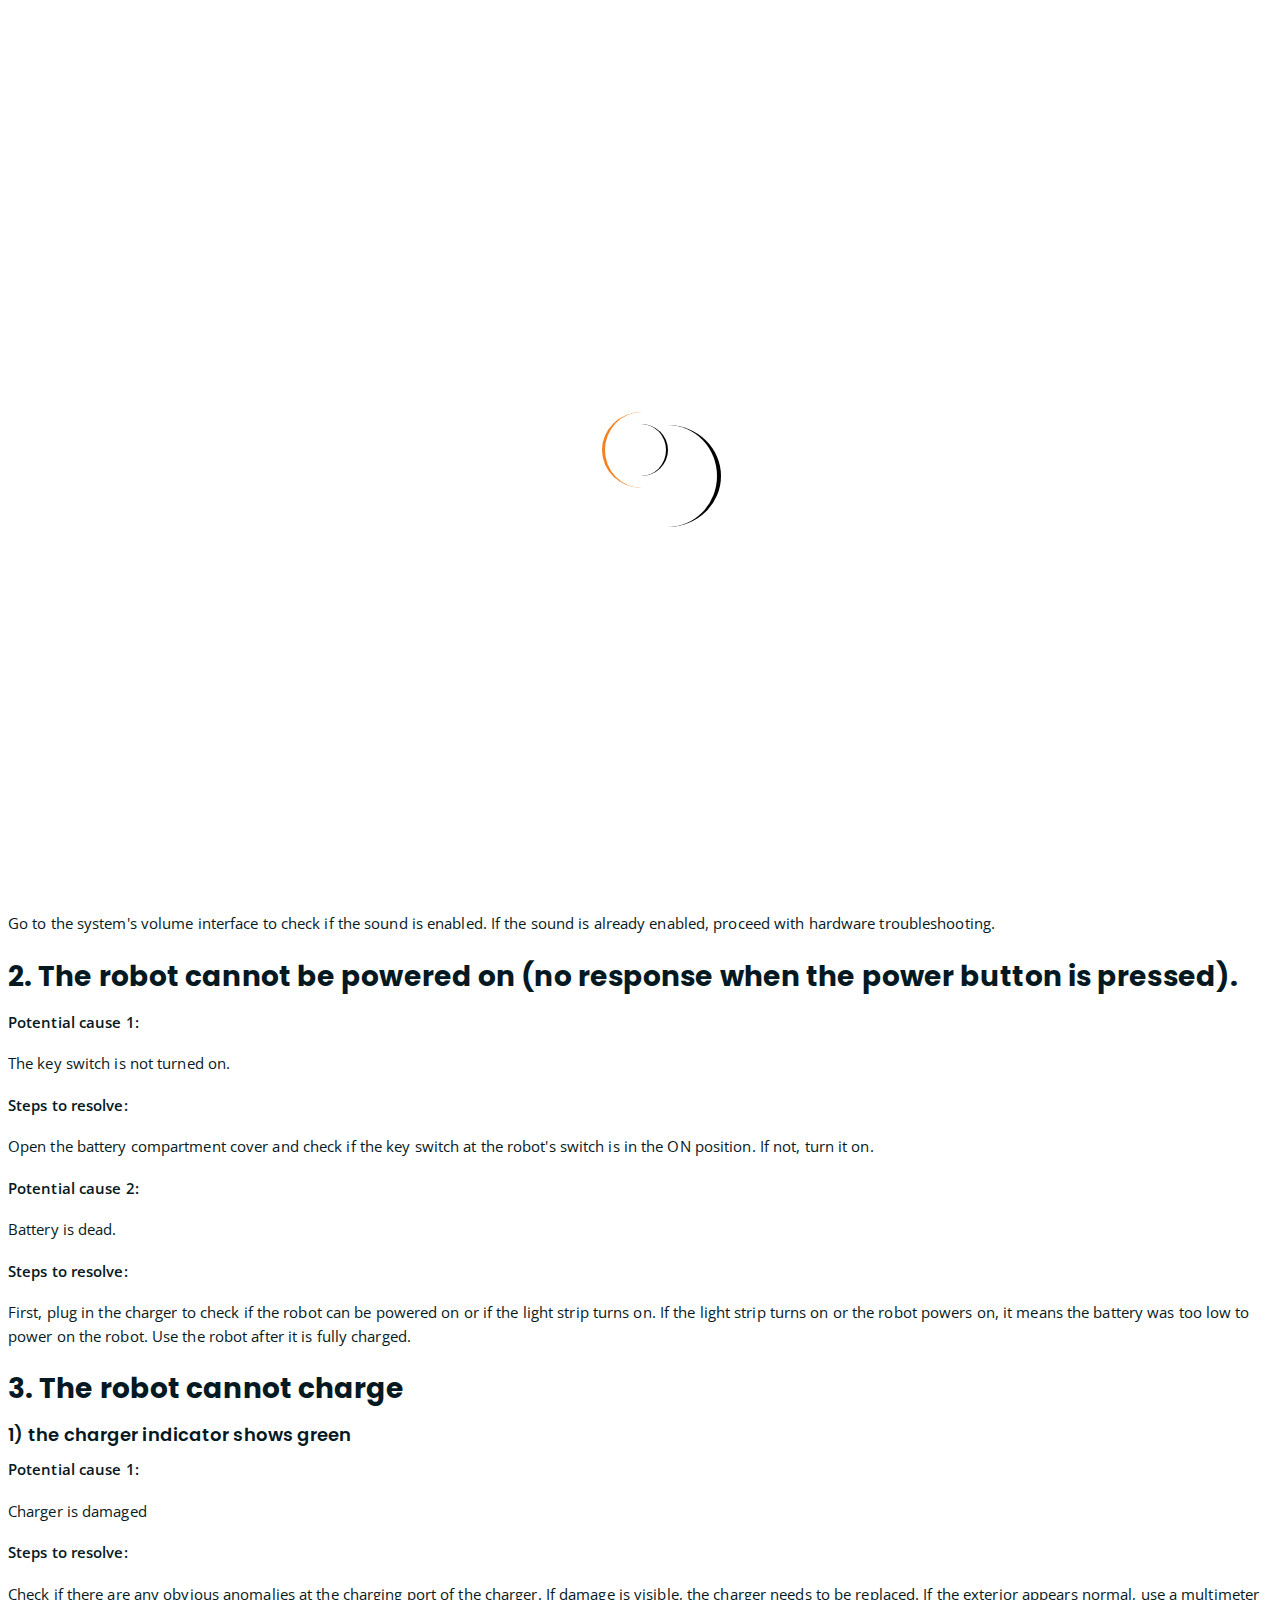
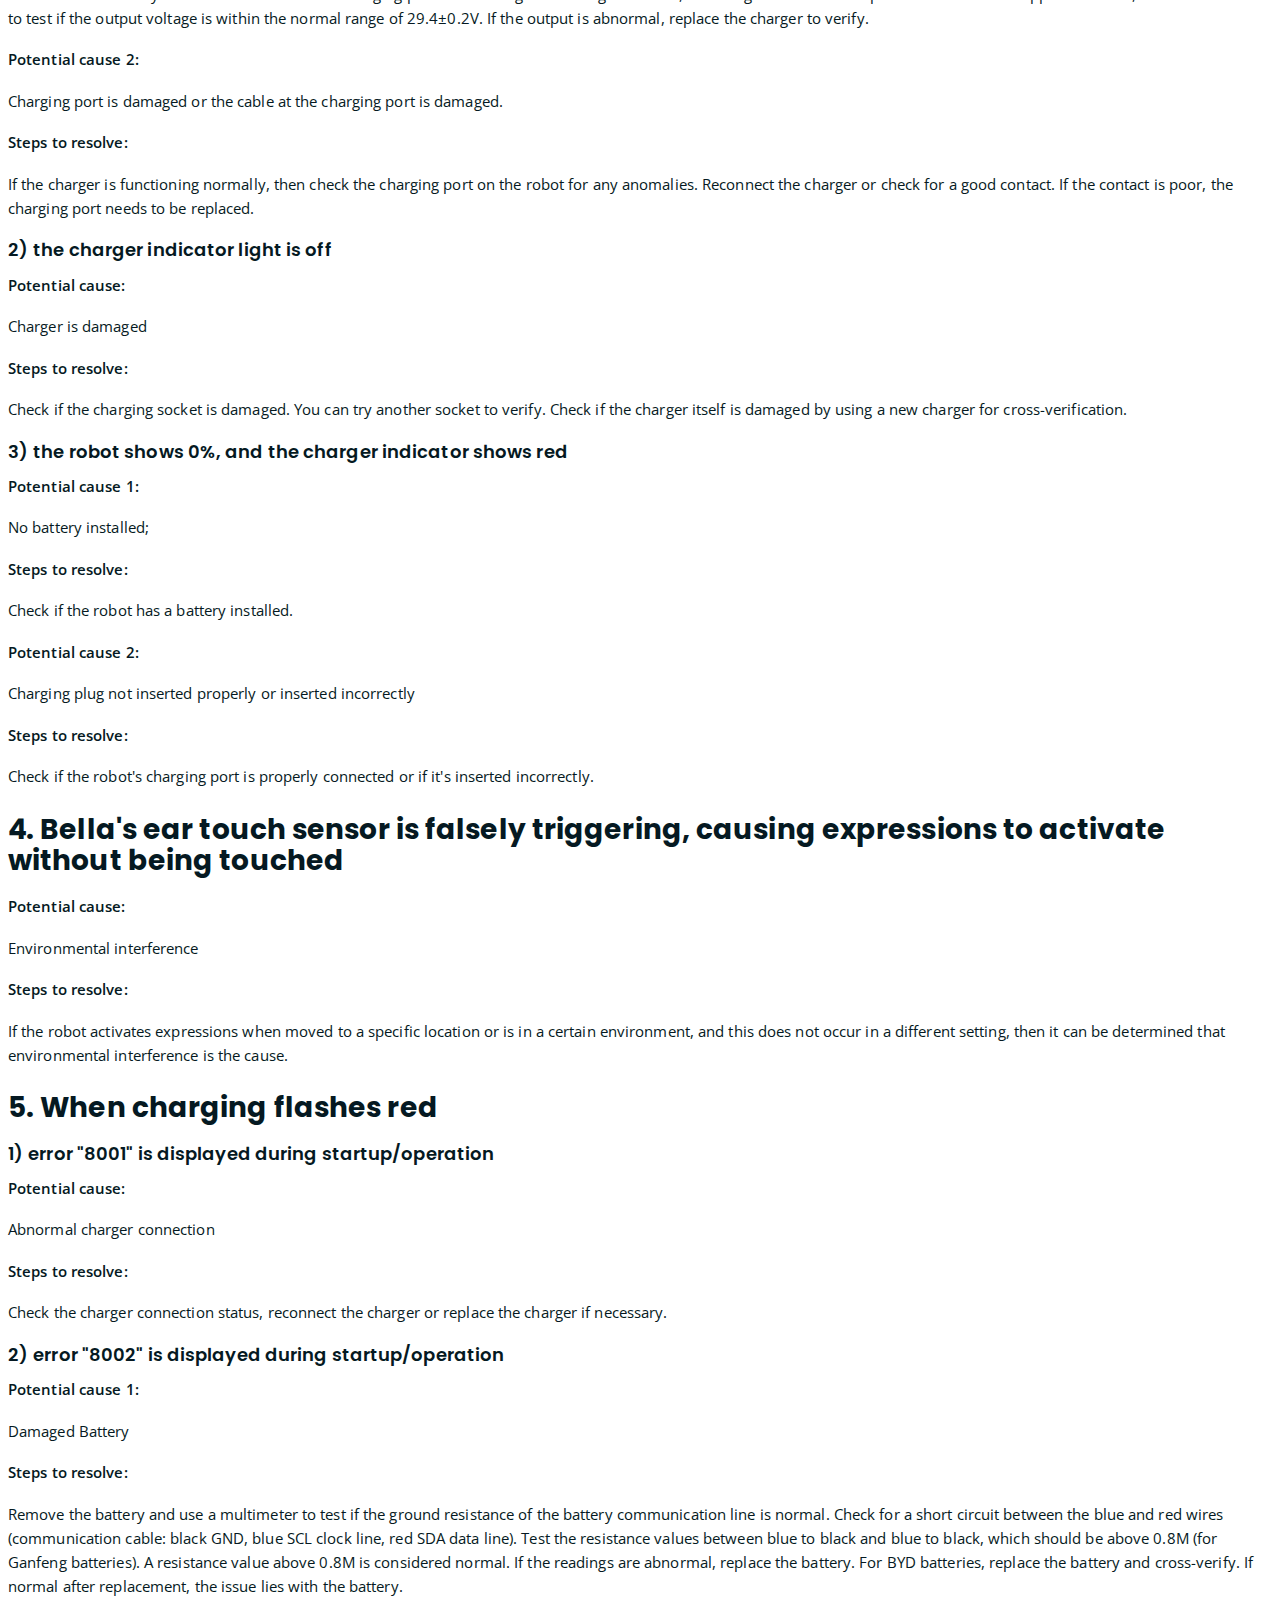
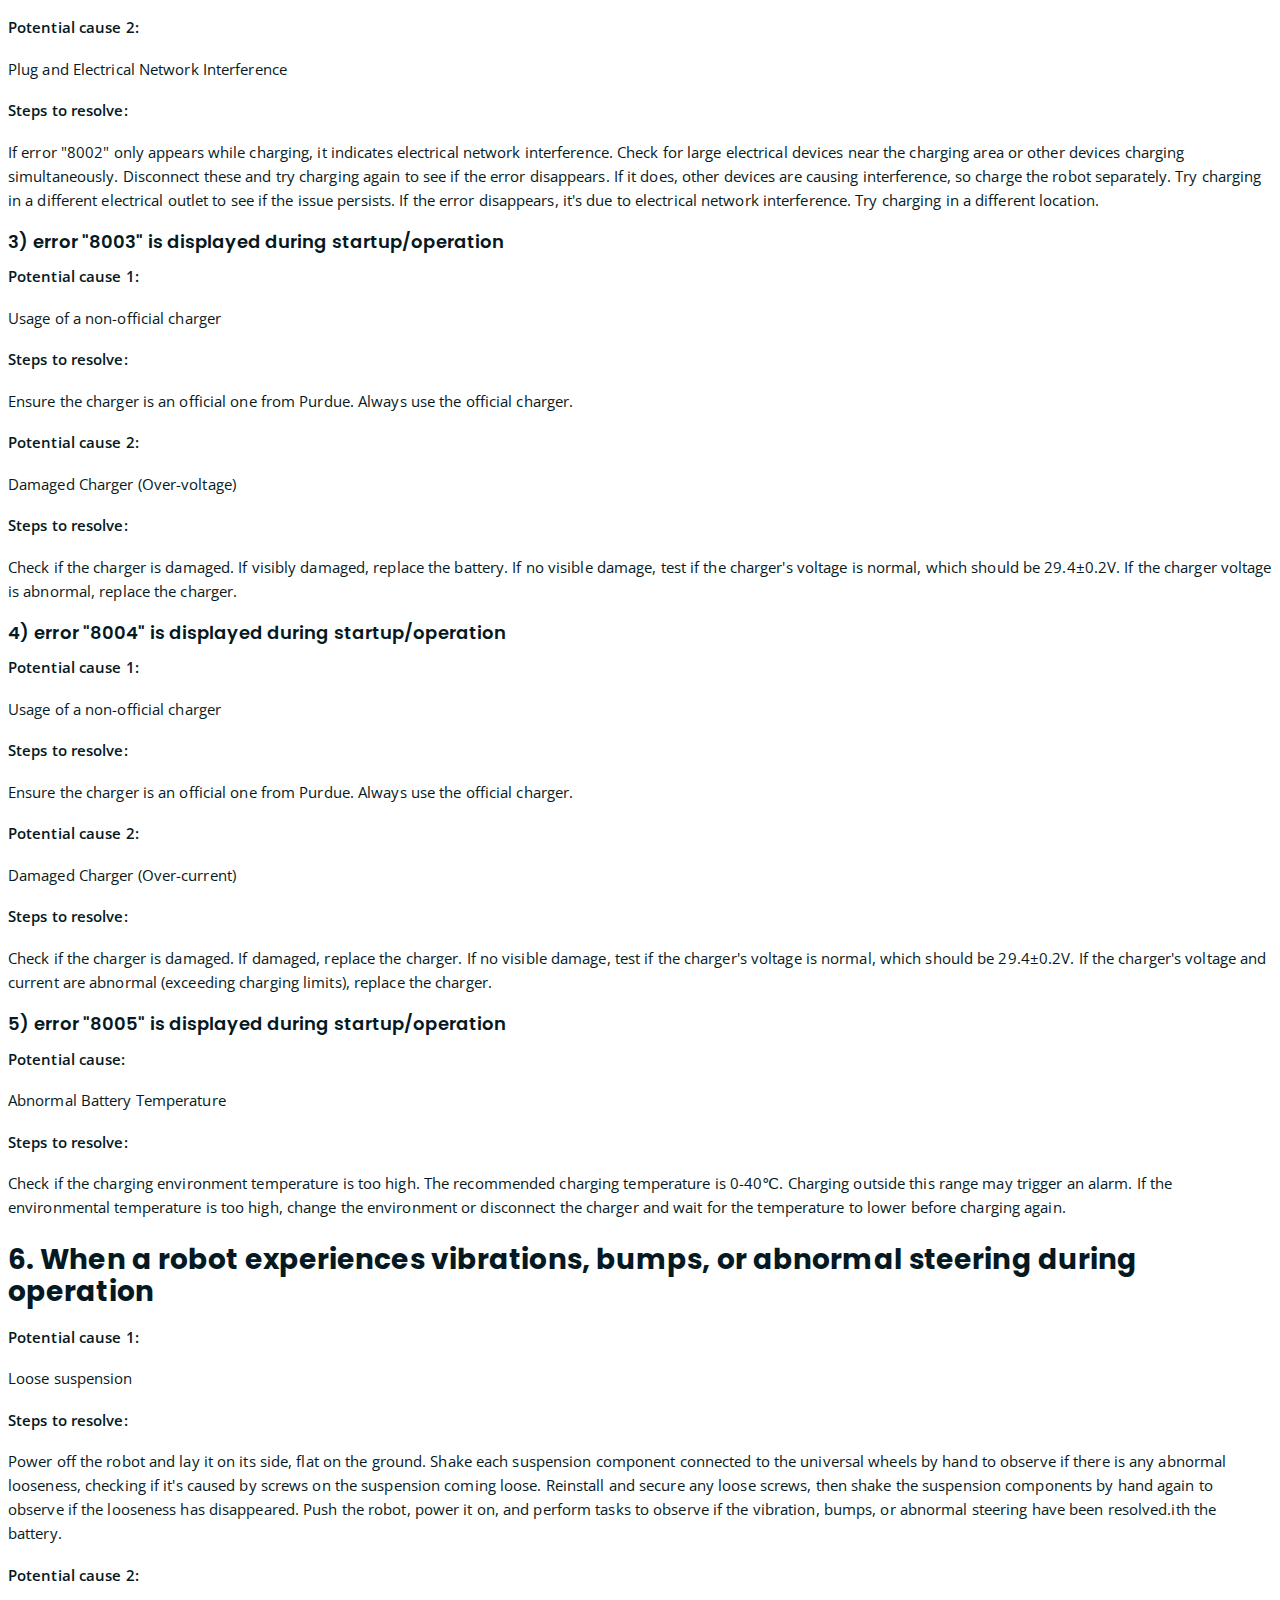
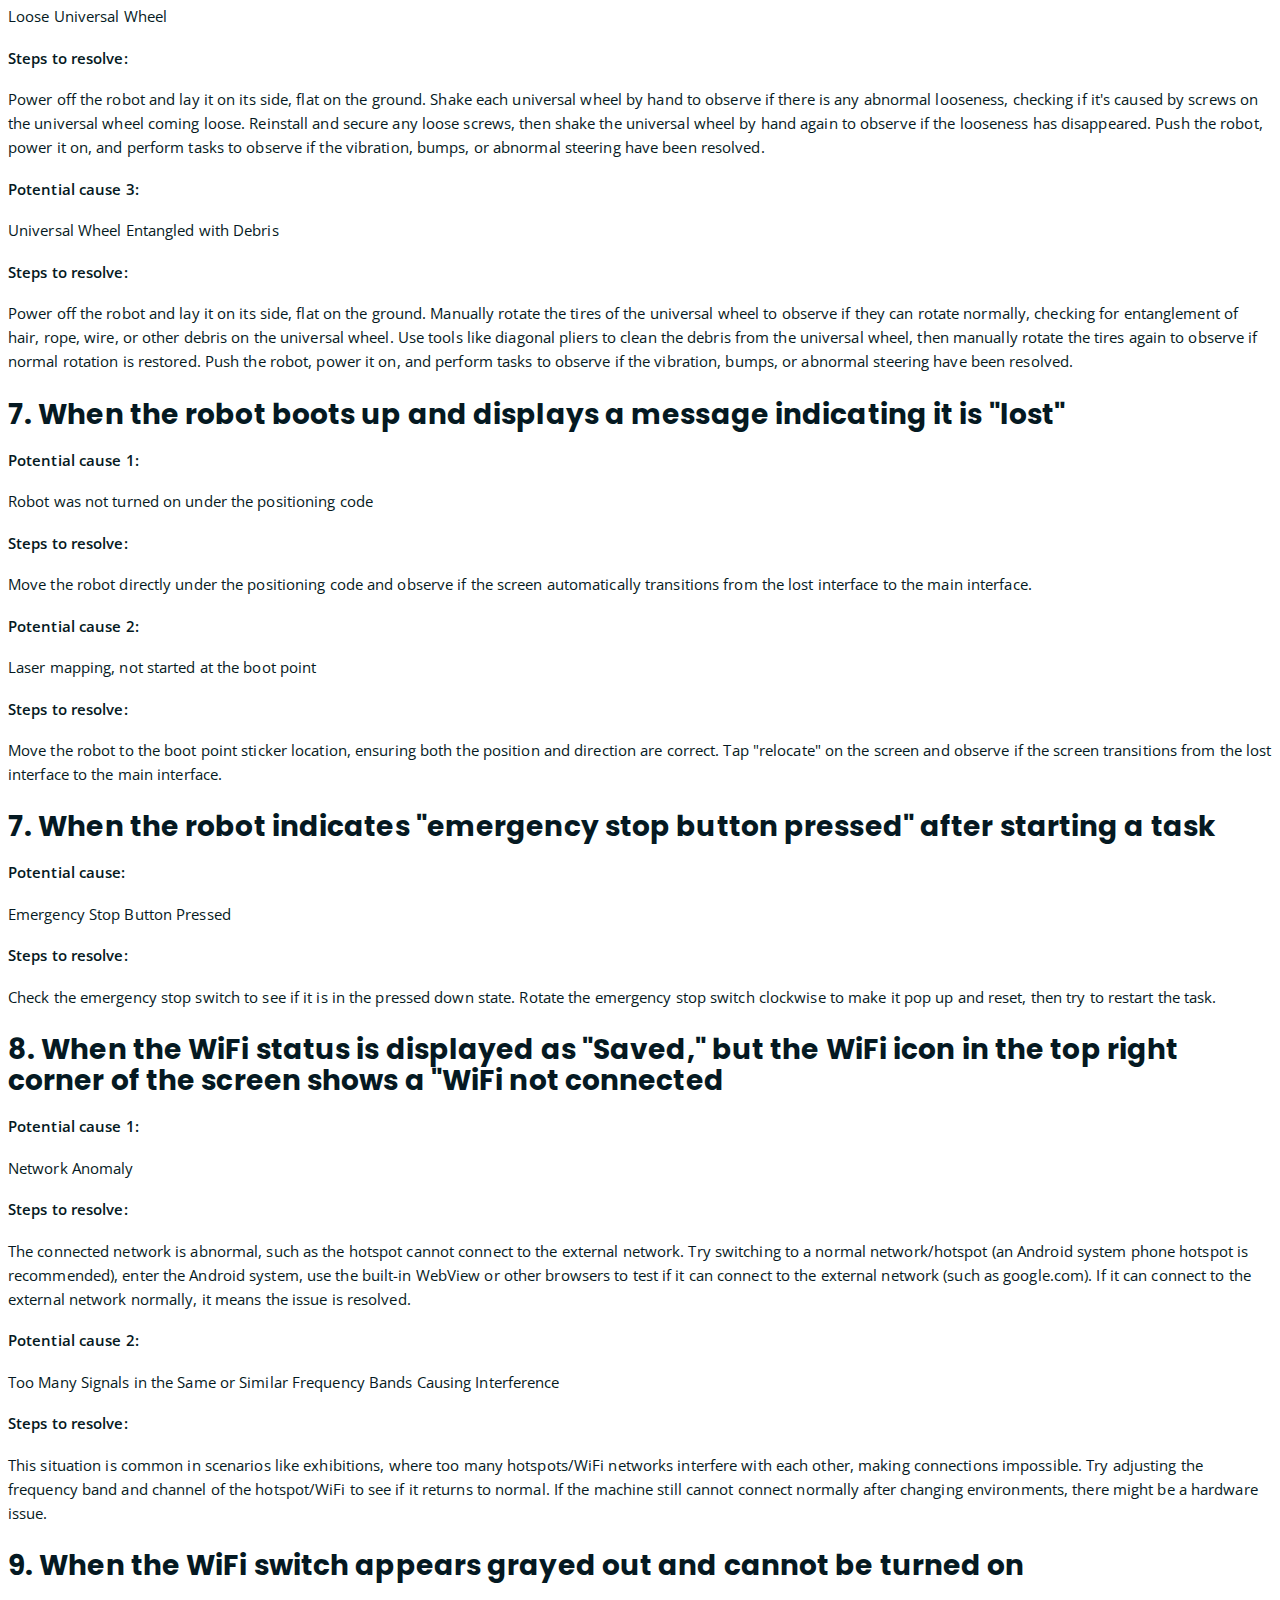
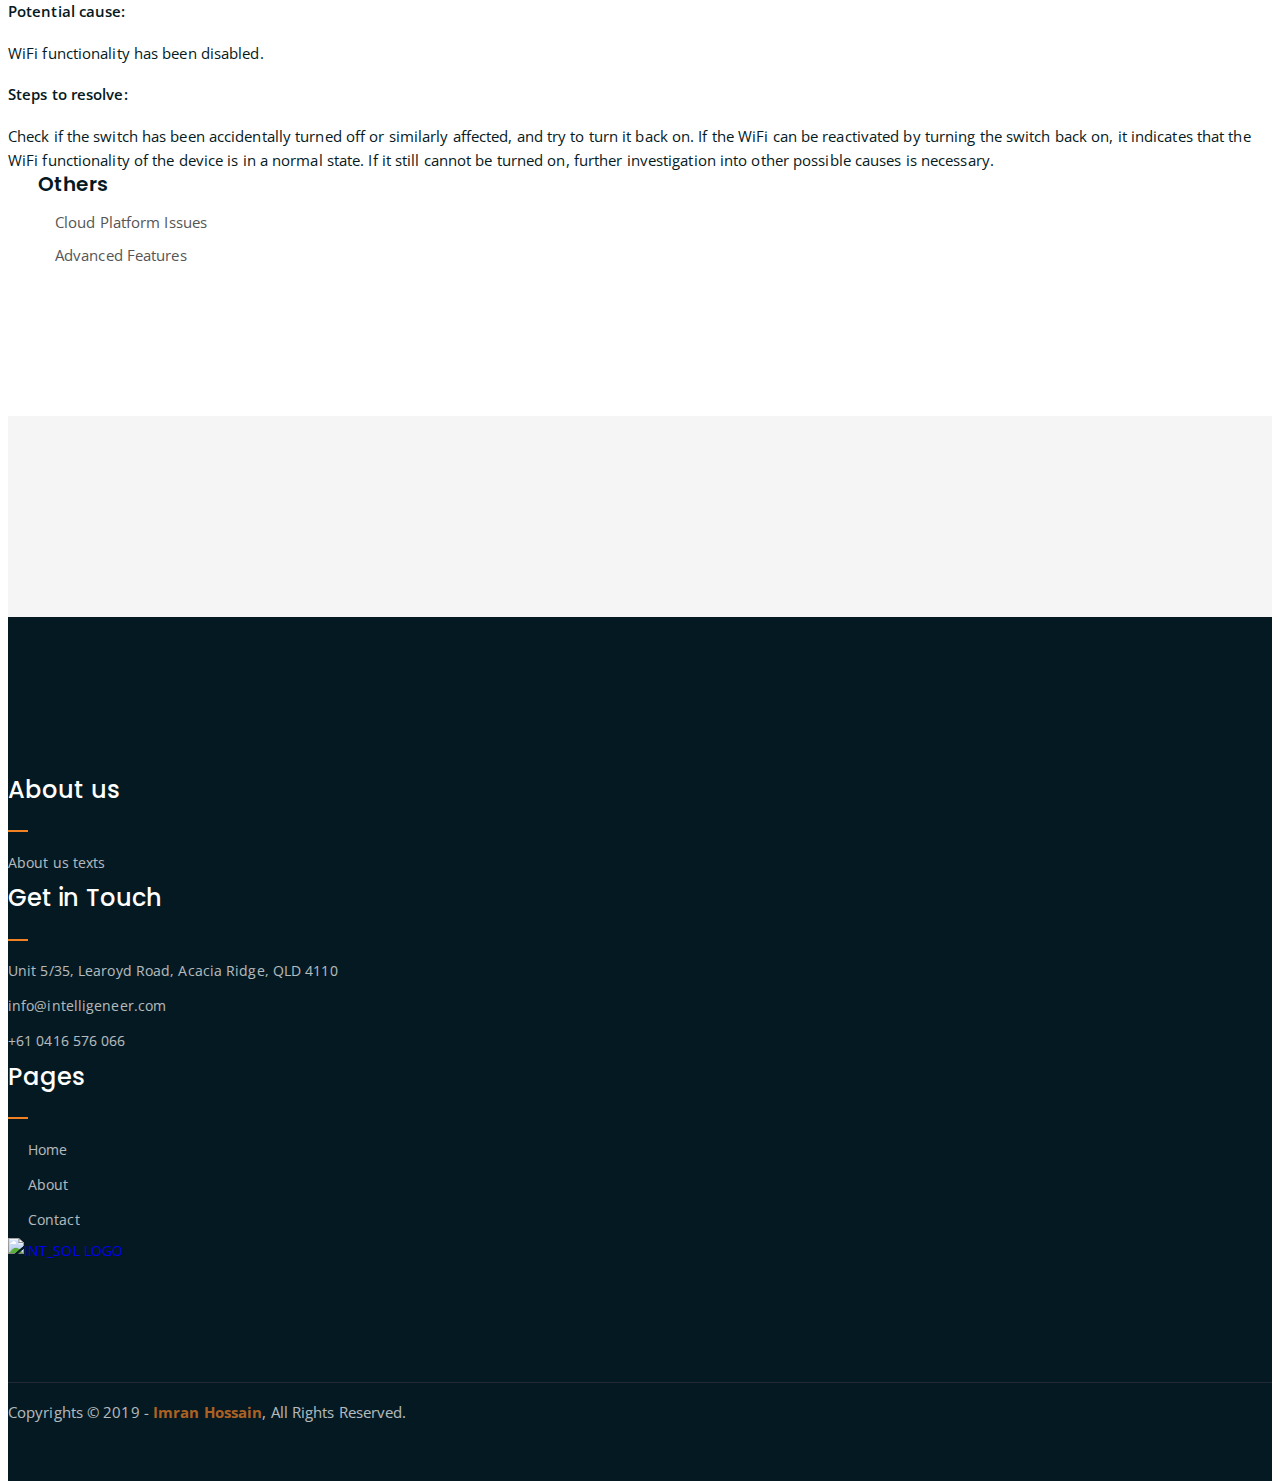
==== commit eb408e8a: "Update issues.html" ====
--- a/issues.html
+++ b/issues.html
@@ -59,17 +59,17 @@
                     <!-- menu start -->
                     <nav class="main-menu">
                         <ul>
-                            <li><a href="index.html">Home</a></li>
+                            <li><a href="home">Home</a></li>
                             <li class="current-list-item"><a href="#">PUDU</a>
                                 <ul class="sub-menu">
-                                    <li><a href="features.html">Advanced Features</a></li>
-                                    <li><a href="issues.html">Common Issues</a></li>
+                                    <li><a href="features">Advanced Features</a></li>
+                                    <li><a href="issues">Common Issues</a></li>
                                 </ul>
                             </li>
-                            <li><a href="contact.html">Contact</a></li>
-                            <li><a href="news.html">About Us</a>
+                            <li><a href="contact">Contact</a></li>
+                            <li><a href="news">About Us</a>
                                 <ul class="sub-menu">
-                                    <li><a href="news.html">Information</a></li>
+                                    <li><a href="news">Information</a></li>
                                 </ul>
                             </li>
 
@@ -127,7 +127,9 @@
             <div class="col-lg-8">
                 <div class="single-article-section">
                     <div class="single-article-text">
-                        <div class="single-article-bg"></div>
+                        <div class="single-article-bg">
+                             <img src="/assets/img/PUDU_Family.jpg" alt="PUDU Family">  
+                        </div>
                         <p class="blog-meta">
                             <span class="author"><i class="fas fa-user"></i>Thor</span>
                             <span class="date"><i class="fas fa-calendar"></i>28 MAR, 2024</span>
@@ -691,4 +693,4 @@
 <script src="assets/js/main.js"></script>
 
 </body>
-</html>+</html>
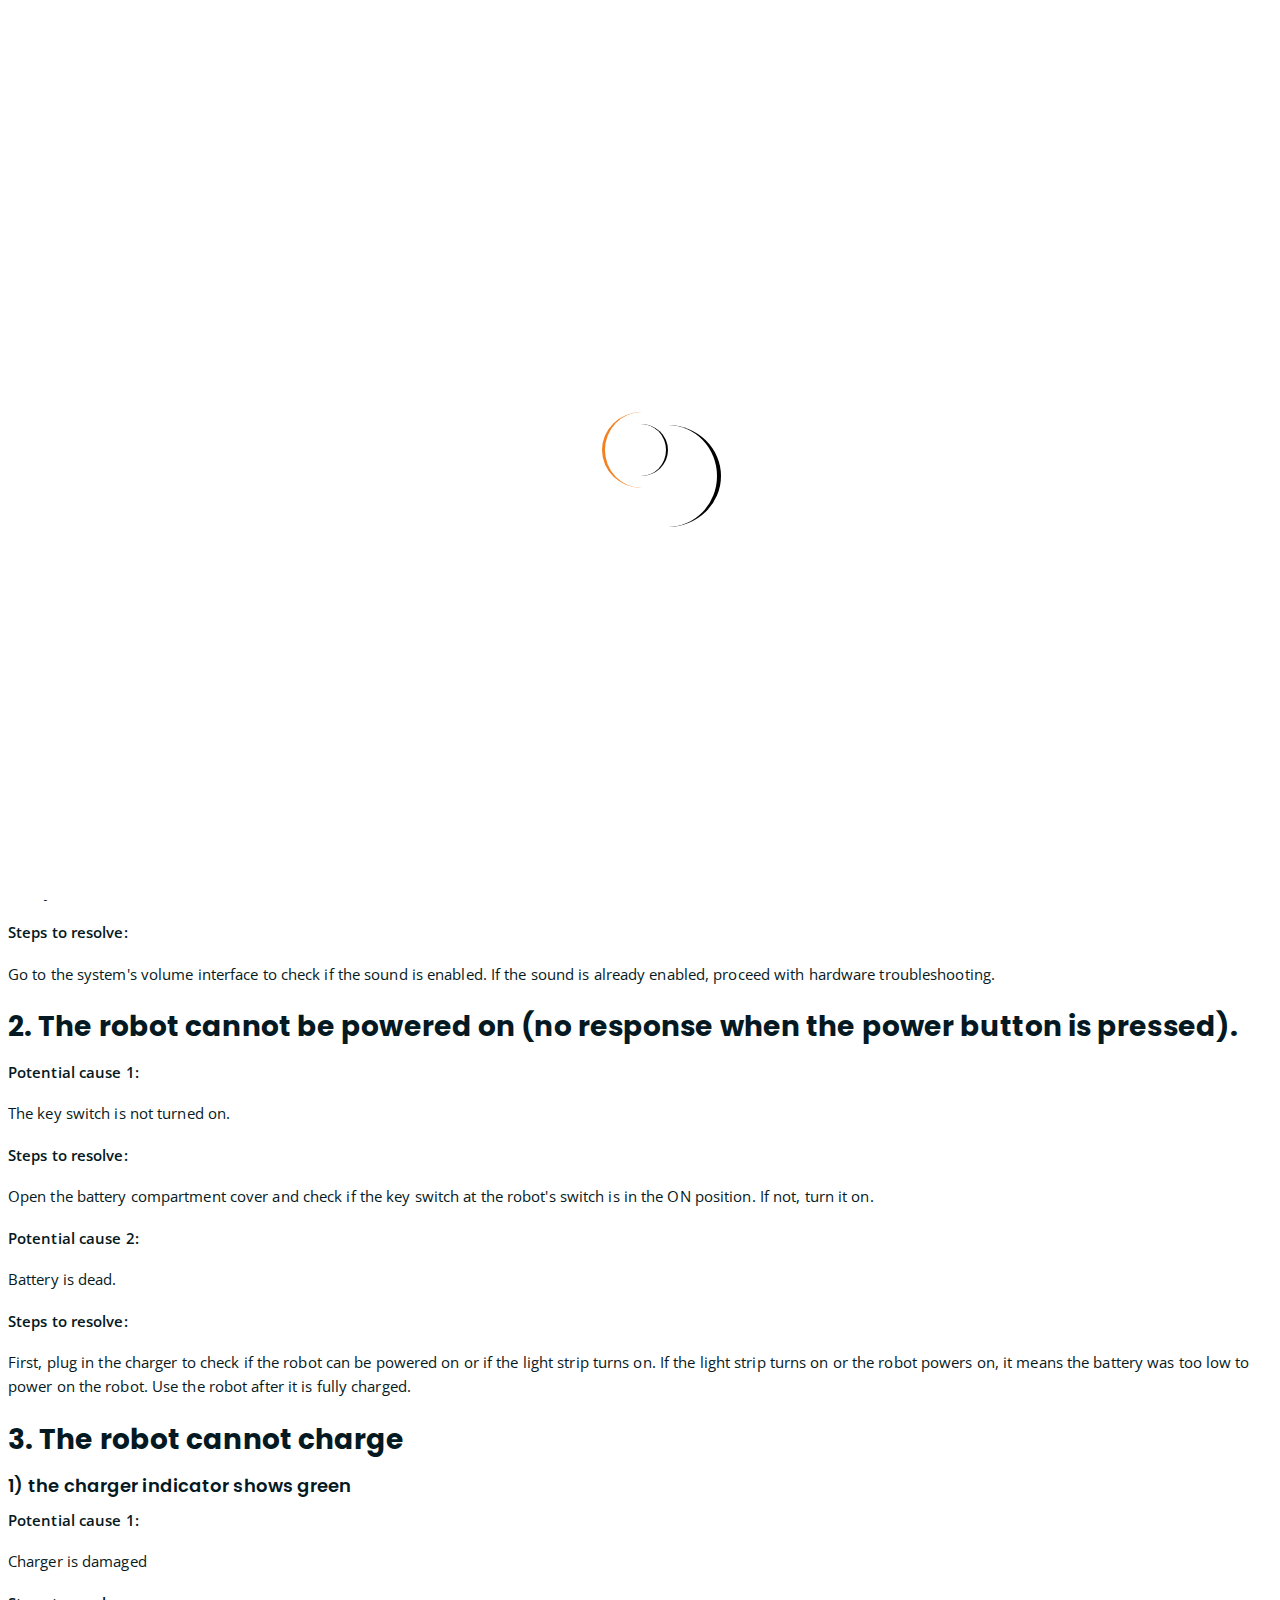
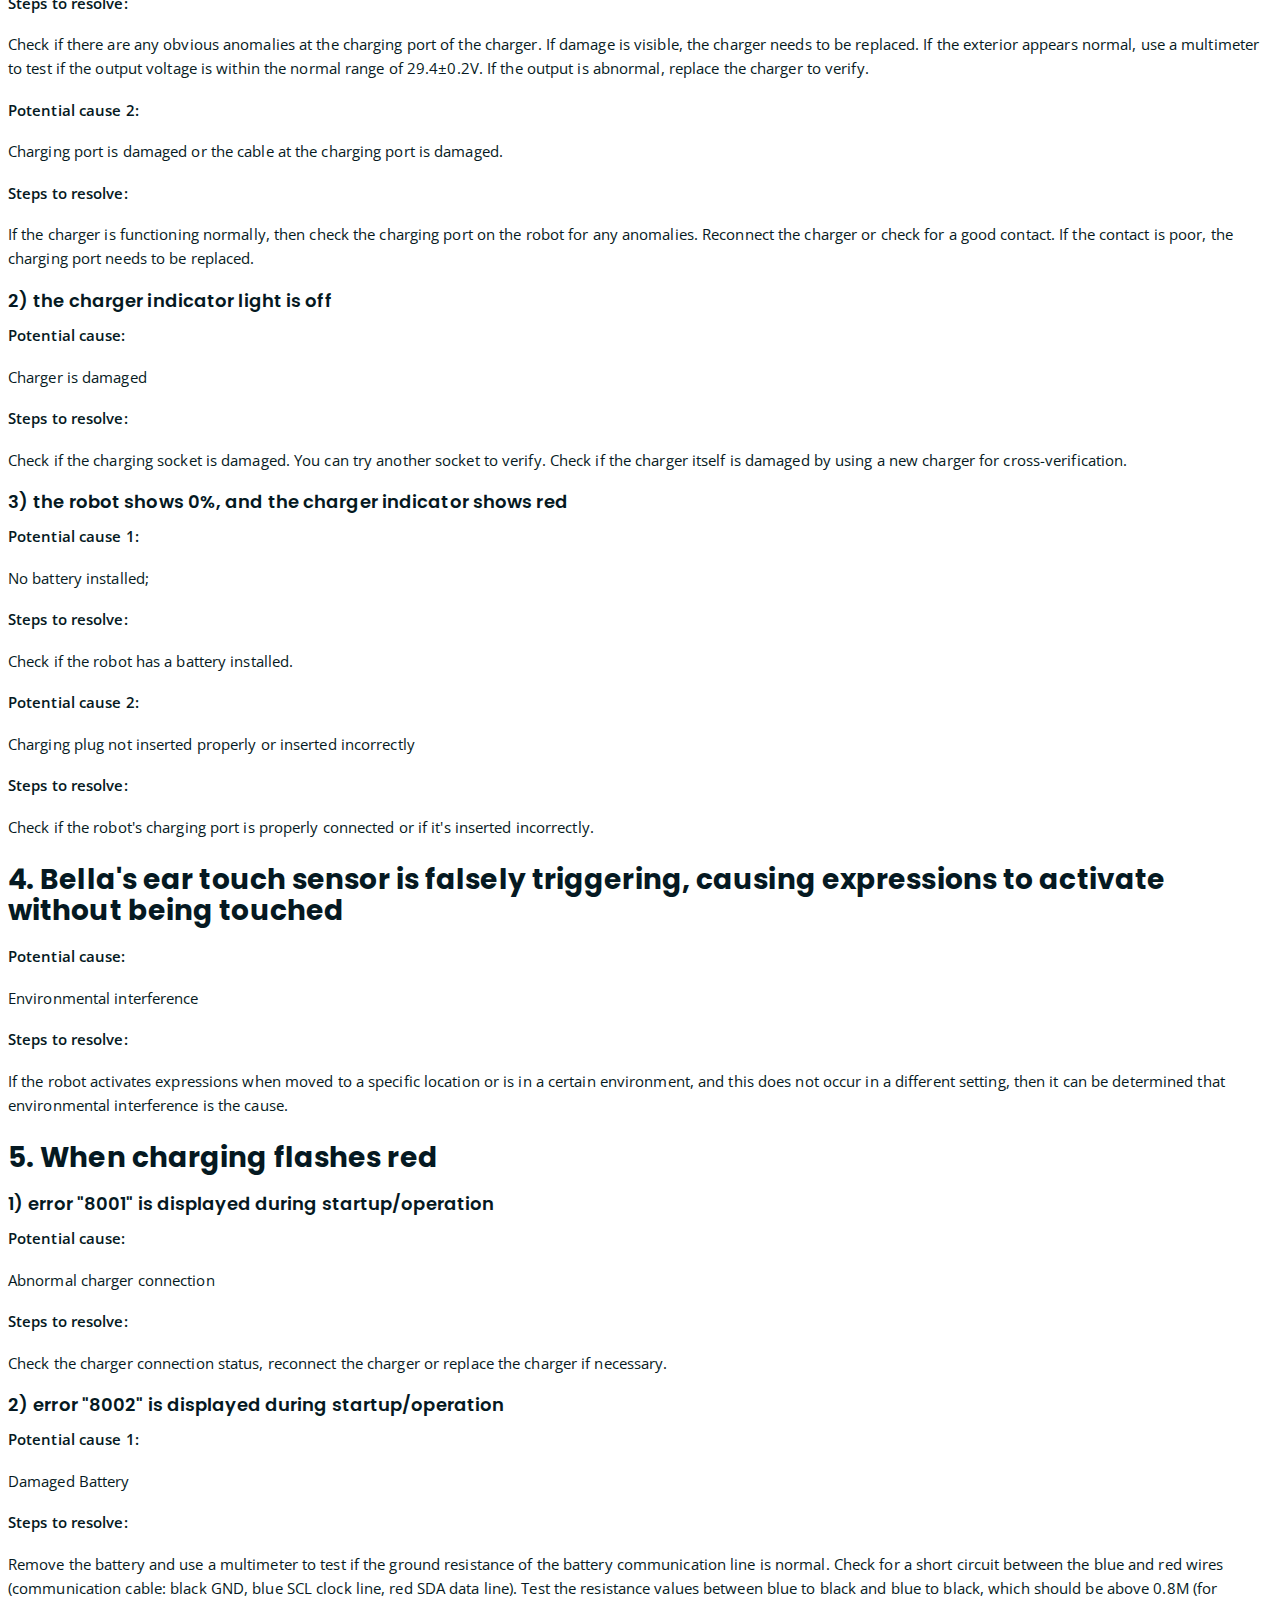
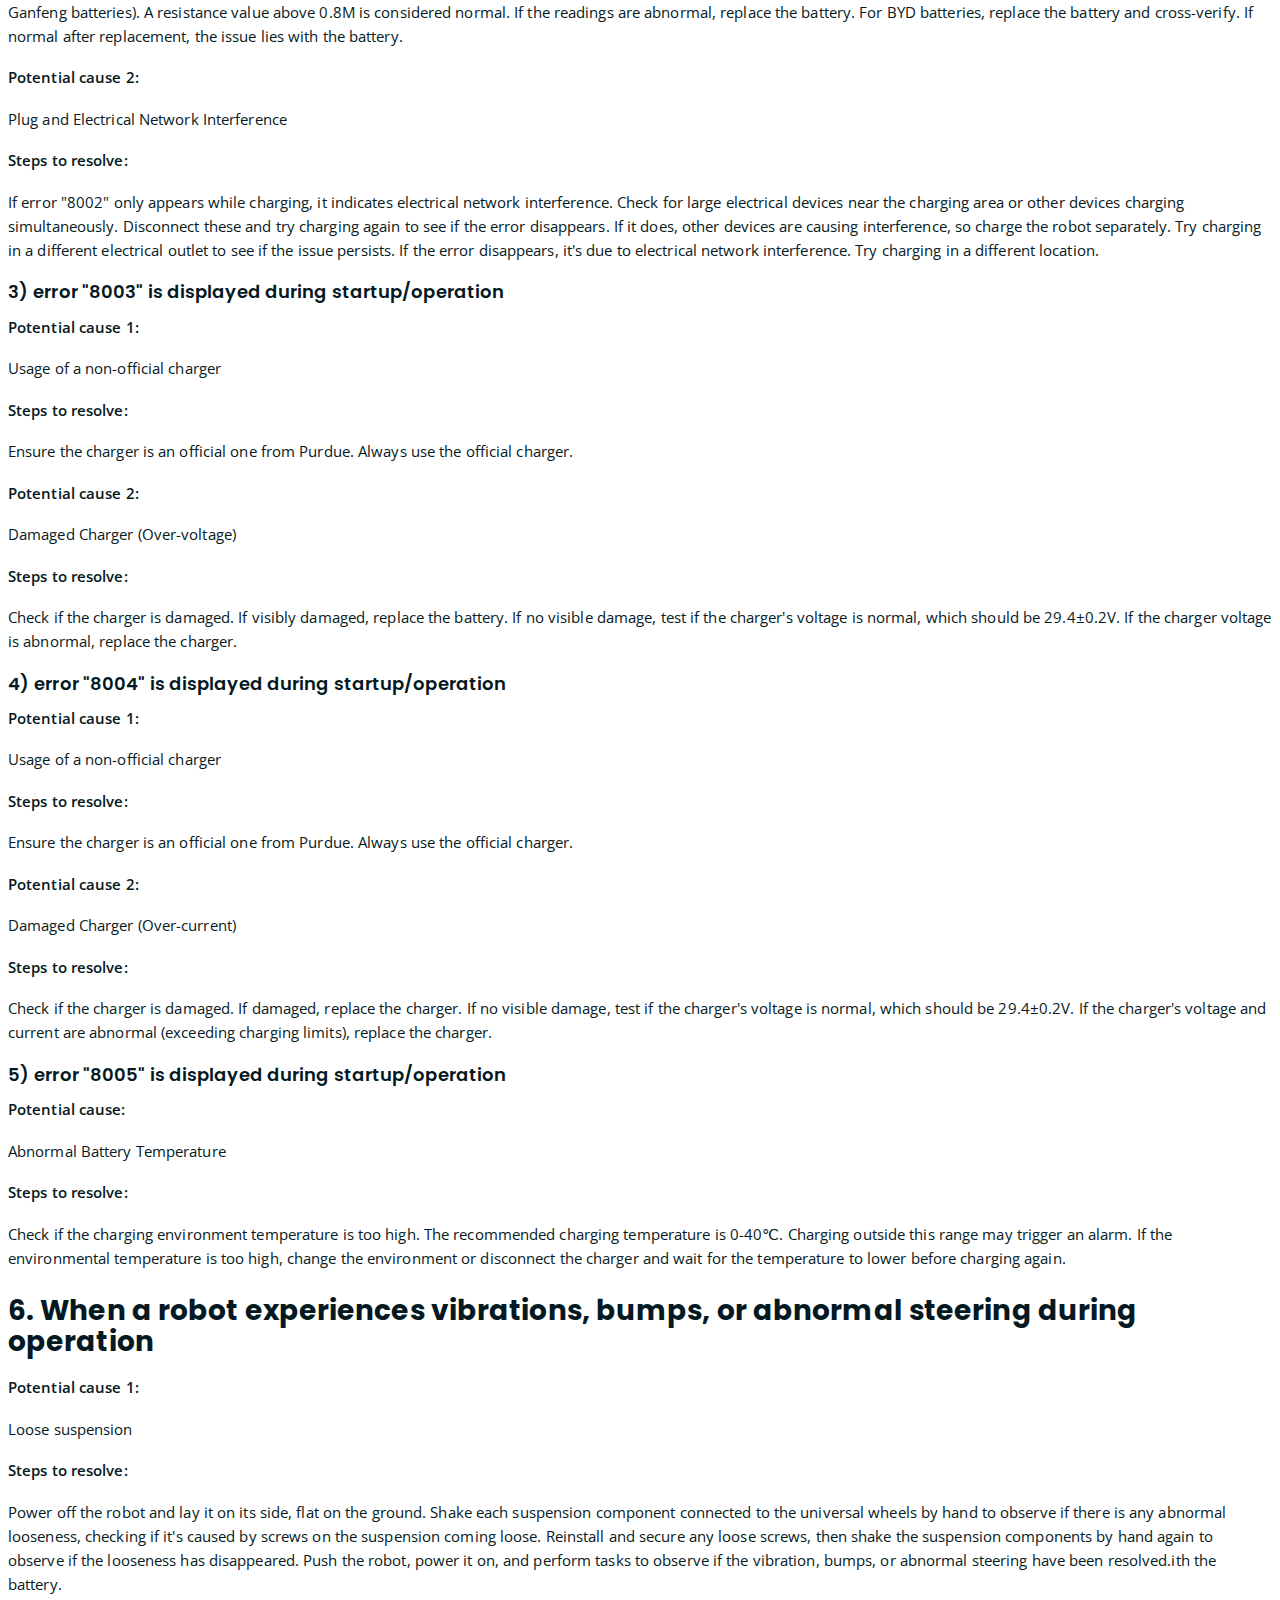
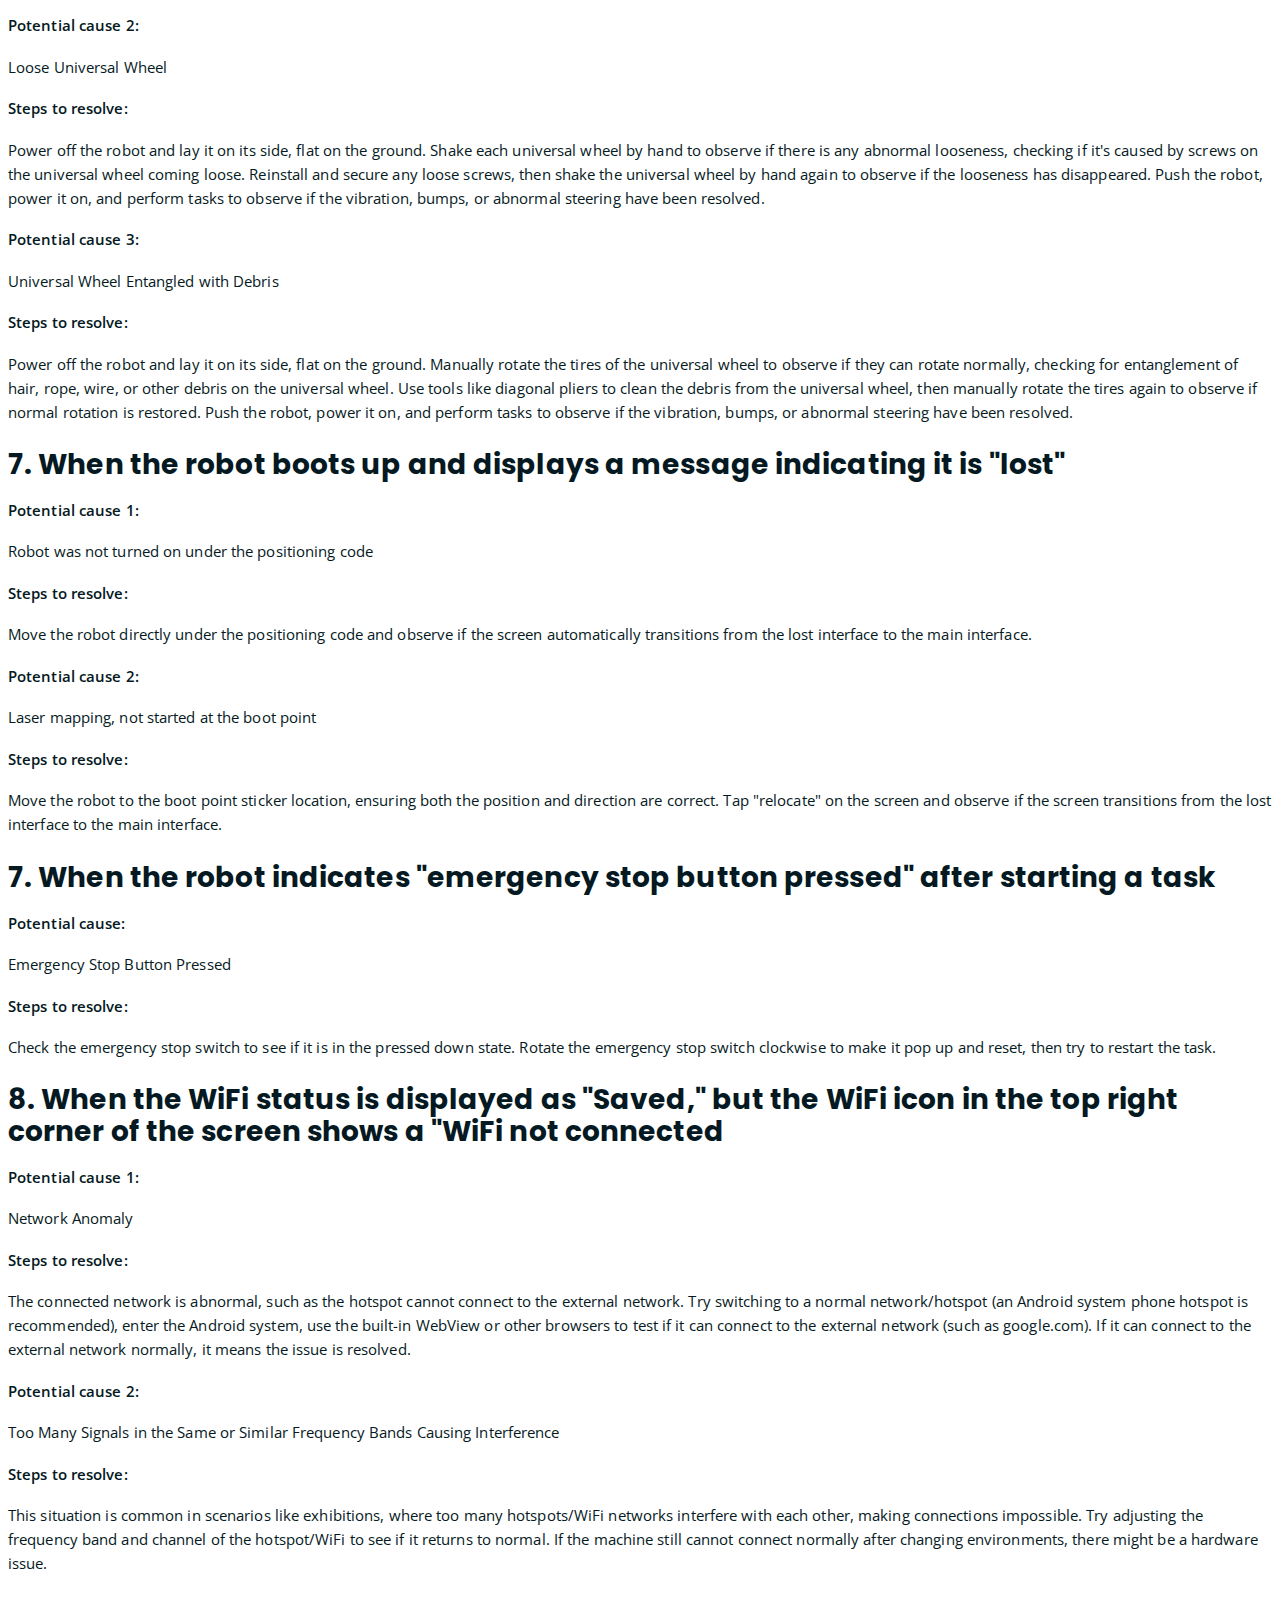
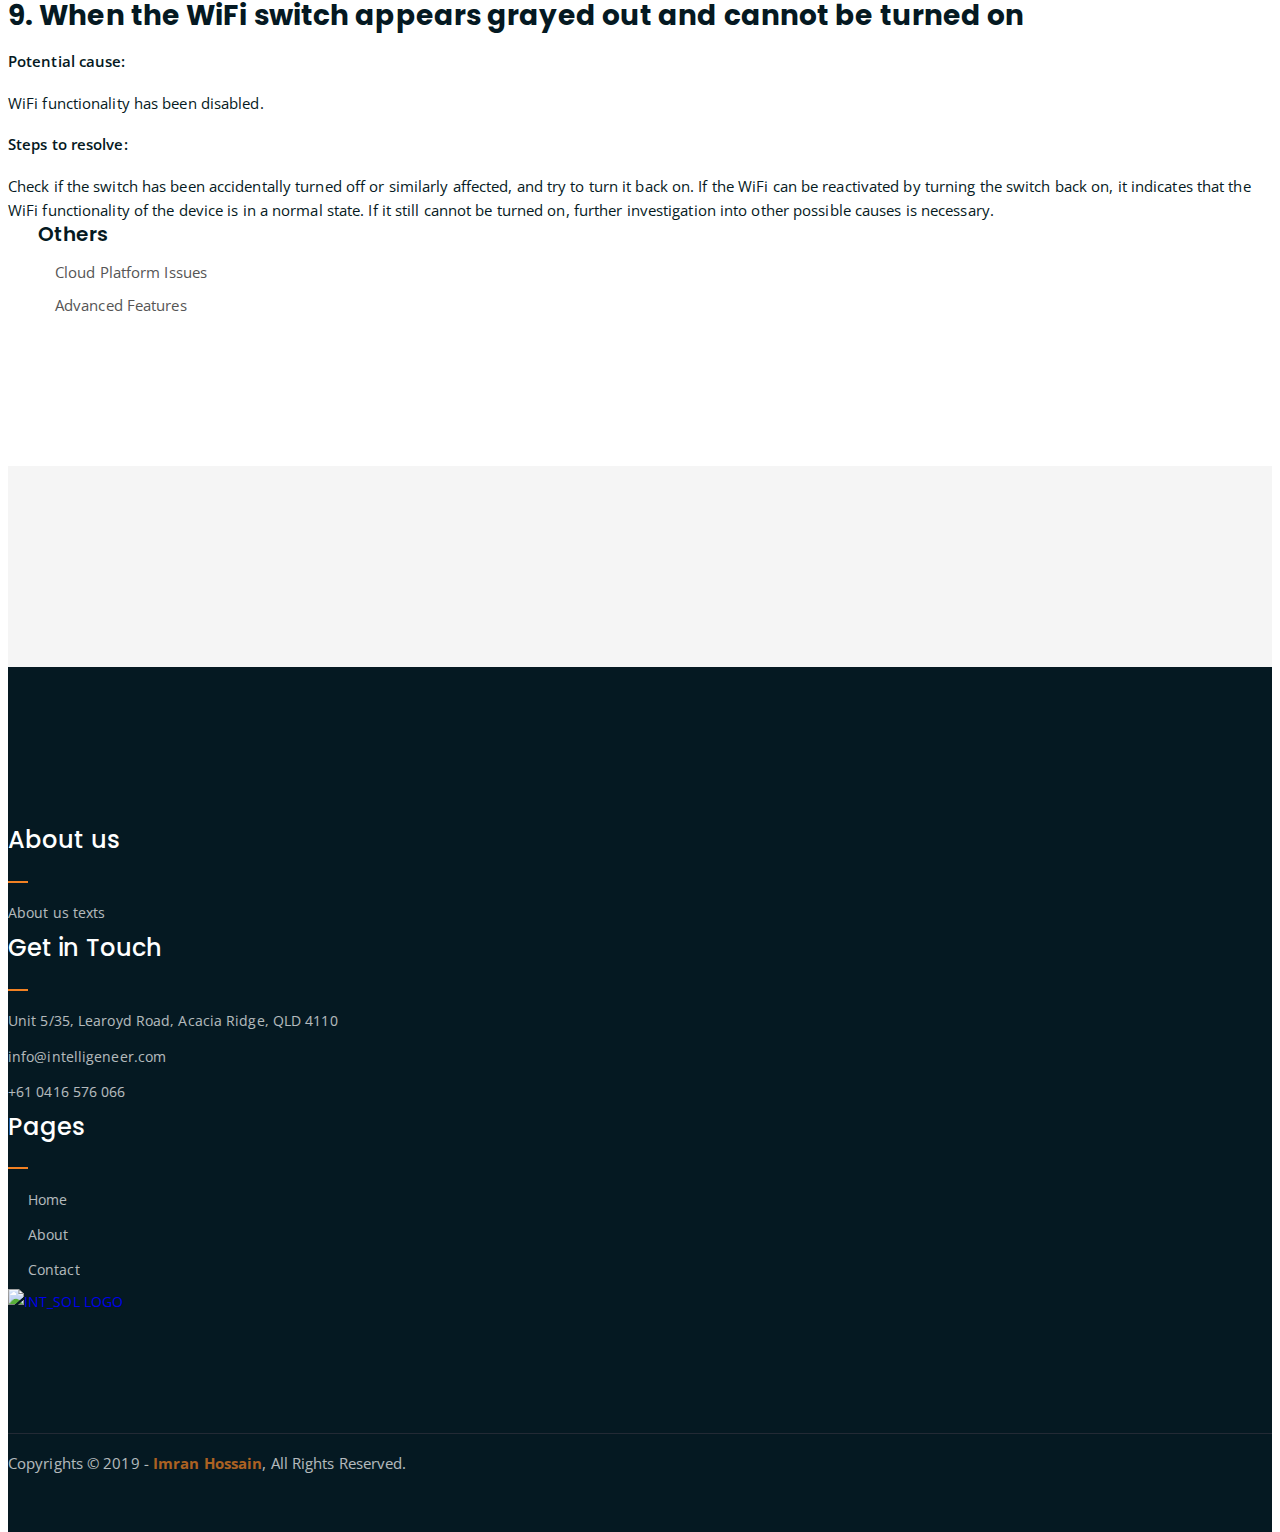
==== commit 8f0a738b: "Update issues.html" ====
--- a/issues.html
+++ b/issues.html
@@ -10,7 +10,7 @@
     <title>Single News</title>
 
     <!-- favicon -->
-    <link rel="shortcut icon" type="image/png" href="assets/img/favicon.png">
+    <link rel="shortcut icon" type="image/png" href="assets/img/Logo.jpg">
     <!-- google font -->
     <link href="https://fonts.googleapis.com/css?family=Open+Sans:300,400,700" rel="stylesheet">
     <link href="https://fonts.googleapis.com/css?family=Poppins:400,700&display=swap" rel="stylesheet">
@@ -127,13 +127,15 @@
             <div class="col-lg-8">
                 <div class="single-article-section">
                     <div class="single-article-text">
-                        <div class="single-article-bg">
-                             <img src="/assets/img/PUDU_Family.jpg" alt="PUDU Family">  
-                        </div>
+                        <div class="single-article-bg"> 
+                             <img src="assets/img/PUDU_Family.jpg" alt="PUDU Family"> 
+                        </div>
+                        <br>
                         <p class="blog-meta">
                             <span class="author"><i class="fas fa-user"></i>Thor</span>
                             <span class="date"><i class="fas fa-calendar"></i>28 MAR, 2024</span>
                         </p>
+                        <br>
                         <h4>If the provided solutions don't work, please contact our <a href="mailto: tech@intelligeneer.com">tech support.</a></h4>
                         <div>
                             <h3>1. When the robot operates without sound (background music or notification tones)</h3>
